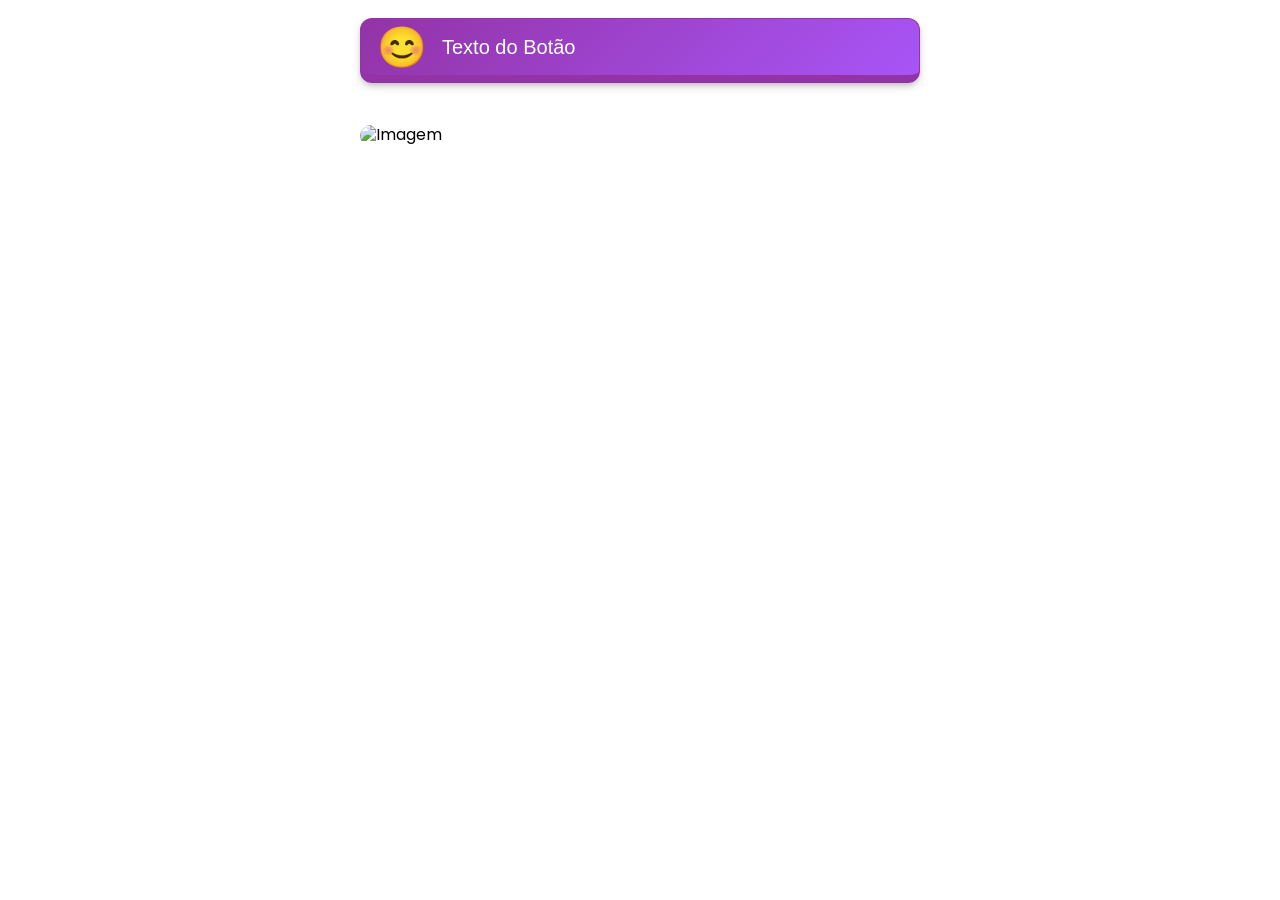
==== index.html @ 3994c9e4 "Update print statement from 'Hello' to 'Goodbye'" ====
<!DOCTYPE html>
    <html lang="pt-BR">
    <head>
      <meta charset="UTF-8">
      <meta name="viewport" content="width=device-width, initial-scale=1.0">
      <title>Quiz Exportado</title>
      <link href="https://fonts.googleapis.com/css2?family=Poppins:wght@300;400;500;600;700&display=swap" rel="stylesheet">

      <script type="module" crossorigin>(function(){let e=document.createElement(`link`).relList;if(e&&e.supports&&e.supports(`modulepreload`))return;for(let e of document.querySelectorAll(`link[rel="modulepreload"]`))n(e);new MutationObserver(e=>{for(let t of e)if(t.type===`childList`)for(let e of t.addedNodes)e.tagName===`LINK`&&e.rel===`modulepreload`&&n(e)}).observe(document,{childList:!0,subtree:!0});function t(e){let t={};return e.integrity&&(t.integrity=e.integrity),e.referrerPolicy&&(t.referrerPolicy=e.referrerPolicy),e.crossOrigin===`use-credentials`?t.credentials=`include`:e.crossOrigin===`anonymous`?t.credentials=`omit`:t.credentials=`same-origin`,t}function n(e){if(e.ep)return;e.ep=!0;let n=t(e);fetch(e.href,n)}})();var e=[{startIndex:0,endIndex:1,elementId:`button-1774725437090`}],t={webhookUrl:`https://script.google.com/macros/s/AKfycbzl-OEF6f7yhlSJaLrJYLaa58vXPVLNPe_i3omnAMLzPjLWrYUDJISccDIcR6mplsOVIg/exec`,quizId:`quiz_`+Date.now(),quizName:`Meu Quiz`,quizCategory:`Teste`},n={quizName:t.quizName,startTime:Date.now(),endTime:null,furthestSection:`section-0`,responses:{},city:``,state:``,postalCode:``,device:``,nome:``,email:``,whatsapp:``};function r(){let e=navigator.userAgent;return/android/i.test(e)?`Android`:/iPhone|iPad|iPod/i.test(e)?`iOS`:/Windows Phone/i.test(e)?`Windows Phone`:/Macintosh/i.test(e)?`Mac`:/Windows/i.test(e)?`Windows`:/Linux/i.test(e)?`Linux`:`Other`}n.device=r();var i=!1;function a(){if(i)return;i=!0,n.endTime=Date.now(),n.nome=u.nome||``,n.email=u.email||``,n.whatsapp=u.whatsapp||``;let e=new Blob([new URLSearchParams({data:JSON.stringify([n])})],{type:`application/x-www-form-urlencoded`});navigator.sendBeacon(t.webhookUrl,e)}function o(){document.visibilityState===`hidden`&&a()}window.addEventListener(`pagehide`,a),window.addEventListener(`beforeunload`,a),document.addEventListener(`visibilitychange`,o),document.addEventListener(`click`,function(t){let r=t.target.closest(`.mobile-button`);if(r){if(r.disabled||r.style.pointerEvents===`none`)return;let t=r.id,i=e.find(e=>e.elementId===t);i&&(n.responses[`section_`+i.startIndex]=r.querySelector(`.text`).textContent,d(`section-`+i.endIndex))}});var s=!1;async function c(){if(!s){s=!0;try{let e=await fetch(`https://ipapi.co/json/`);if(!e.ok)throw Error(`ipapi.co falhou`);let t=await e.json();n.city=t.city||`Desconhecida`,n.state=t.region||`Desconhecido`,n.postalCode=t.postal||`Desconhecido`}catch{n.city=`Desconhecida`,n.state=`Desconhecido`,n.postalCode=`Desconhecido`}}}function l(){document.querySelectorAll(`.mobile-video iframe`).forEach(function(e){try{e.contentWindow.postMessage(JSON.stringify({event:`command`,func:`pauseVideo`,args:``}),`*`)}catch{}})}var u={};function d(e){l();var t={"zoom-in":`transZoomIn`};document.querySelectorAll(`.quiz-section`).forEach(function(e){e.style.display=`none`,e.style.opacity=`0`,e.style.animation=``,e.querySelectorAll(`.mobile-button`).forEach(e=>{e.style.opacity=`0`,e.style.transition=`none`,e.style.pointerEvents=`none`})});var r=document.getElementById(e);if(r){r.style.display=`flex`,r.style.flexDirection=`column`,r.style.alignItems=`center`,r.style.opacity=`1`;var i=r.getAttribute(`data-transition`)||`none`,a=r.getAttribute(`data-transition-duration`)||`0.5`;i!==`none`&&t[i]&&(r.style.animation=t[i]+` `+a+`s ease forwards`),window.scrollTo({top:0,behavior:`auto`}),document.documentElement.scrollTop=0,document.body.scrollTop=0,r.querySelectorAll(`.mobile-button`).forEach(e=>{e.style.opacity=`1`,e.style.transition=`opacity 0.3s ease`,e.style.pointerEvents=`auto`}),m(r),c(),(parseInt(e.split(`-`)[1])||0)>(parseInt(n.furthestSection.split(`-`)[1])||0)&&(n.furthestSection=e)}}document.addEventListener(`DOMContentLoaded`,function(){let e=document.querySelector(`.quiz-section`);e&&e.id&&(d(e.id),i=!1)}),document.querySelectorAll(`.mobile-button`).forEach(function(e){let t=e.getAttribute(`data-hover-color`);t&&e.style.setProperty(`--hover-color`,t)});function f(){document.querySelectorAll(`.mobile-video iframe`).forEach(function(e){if(!e._preloaded){e._preloaded=!0;var t=e.src;t&&!t.includes(`enablejsapi=1`)&&(e.src=t+`&enablejsapi=1`)}})}setTimeout(f,500);function p(e){e.id.split(`-`)[1];var t=e.querySelector(`[id^="start-overlay"]`),n=e.querySelector(`[id^="pause-overlay"]`),r=e.querySelector(`[id^="blur-bg"]`),i=e.querySelector(`iframe`),a=e.querySelector(`.video-container`);if(!i||e._initialized)return;e._initialized=!0,t&&(t.style.display=`flex`,t.style.zIndex=`200`),r&&(r.style.display=`block`,r.style.zIndex=`199`),n&&(n.style.display=`none`),i.style.pointerEvents=`none`;var o=i.src;o&&!o.includes(`enablejsapi=1`)&&(i.src=o+`&enablejsapi=1`);var s=!1;function c(e){try{i.contentWindow.postMessage(JSON.stringify({event:`command`,func:e,args:``}),`*`)}catch{}}function l(){s=!0,t&&(t.style.display=`none`),n&&(n.style.display=`none`),r&&(r.style.display=`none`),c(`playVideo`)}function u(){s=!1,n&&(n.style.display=`flex`),r&&(r.style.display=`block`),c(`pauseVideo`)}t&&(t.onclick=function(e){e.stopPropagation(),l()}),n&&(n.onclick=function(e){e.stopPropagation(),l()}),a&&a.addEventListener(`click`,function(e){e.target.closest(`.overlay`)||(e.stopPropagation(),s&&u())})}function m(e){e&&e.querySelectorAll(`.mobile-video`).forEach(p)}setTimeout(function(){document.querySelectorAll(`.mobile-video`).forEach(p)},1e3);</script>
      <style rel="stylesheet" crossorigin>body{justify-content:center;align-items:flex-start;min-height:100vh;margin:0;padding:0;font-family:Poppins,sans-serif;line-height:1.3;display:flex}#quiz-container{flex-direction:column;align-items:center;width:100%;min-height:100vh;display:flex}.quiz-section{box-sizing:border-box;width:100%;min-height:100vh;padding:20px 0;display:none}.content{box-sizing:border-box;width:100%;max-width:600px;margin:0 auto;padding:0 20px}h1,p{font-weight:inherit;font-style:inherit;font-weight:400!important}.mobile-button{cursor:pointer;border:1px solid;border-radius:.75rem;align-items:center;width:100%;min-height:65px;margin-bottom:10px;font-size:20px;transition:background .3s;display:flex;position:relative}.mobile-button:hover{background:linear-gradient(45deg, var(--hover-color), var(--hover-color))!important}.mobile-button .emoji{flex-shrink:0;margin-left:10px;margin-right:15px;font-size:40px}.mobile-button .text{text-align:left;flex:1}.mobile-button a{color:inherit;align-items:center;width:100%;height:100%;text-decoration:none;display:flex}@keyframes transZoomIn{0%{opacity:0;transform:scale(.5)}to{opacity:1;transform:scale(1)}}.mobile-image{width:100%;margin-bottom:10px;display:block}.mobile-image img{object-fit:contain;border-radius:1rem;width:100%;height:auto;display:block}.mobile-video .container{max-width:600px;margin:0 auto;container-type:inline-size}.mobile-video .video-container{cursor:pointer;background-color:#000;border-radius:1rem;width:100%;height:0;padding-bottom:56.25%;position:relative;overflow:hidden}.mobile-video .video-iframe,.mobile-video .video-container iframe{z-index:1;border:none;width:100%;height:100%;position:absolute;top:0;left:0}.mobile-video .blur-background{-webkit-backdrop-filter:blur(8px);z-index:199;width:calc(100% + 2px);height:calc(100% + 2px);display:block;position:absolute;top:-1px;left:-1px}.mobile-video .overlay{color:#fff;z-index:200;text-align:center;cursor:pointer;pointer-events:auto;background-color:#5d3f92;border-radius:8px;flex-direction:column;justify-content:center;align-items:center;gap:2cqw;width:50%;height:40%;padding:2cqw;display:flex;position:absolute;top:50%;left:50%;transform:translate(-50%,-50%)}.mobile-video .overlay-title{text-transform:uppercase;margin:0;font-family:Arial,sans-serif;font-size:5cqw;font-weight:700!important}.mobile-video .overlay-text{margin:0;font-family:Arial,sans-serif;font-size:5cqw}.mobile-video .play-icon{height:50%;position:relative}.mobile-video .top-overlay,.mobile-video .bottom-overlay{z-index:300;pointer-events:auto;background-color:#0000;width:100%;position:absolute;left:0}.mobile-video .top-overlay{height:20%;top:0}.mobile-video .bottom-overlay{height:20%;bottom:0}.mobile-video .hidden{display:none}.mobile-video .play-icon path,.mobile-video .play-icon circle{stroke-width:1.5px;transition:all .3s}.mobile-button,.mobile-image,.mobile-video .container{width:100%;margin:0 auto 40px}
/*$vite$:1*/</style>
    </head>
    <body>
       <div id="quiz-container">
            <section id="section-0" class="quiz-section" data-transition="zoom-in" data-transition-duration="0.5" style="background-color:#ffffff;display:flex;flex-direction:column;align-items:center;opacity:1;">
                <div class="content" style="color: #000000;">
                    <button class="mobile-button" id="button-1774725437090" data-bg="#9333A6" data-gradient="#a855f7" data-hover-color="#c084fc" data-border="#9333A6" data-text-color="#ffffff" style="background: linear-gradient(135deg, rgb(147, 51, 166), rgb(168, 85, 247)); border-color: rgb(147, 51, 166); border-bottom-width: 8px; box-shadow: rgba(0, 0, 0, 0.2) 0px 4px 8px -1px, rgba(0, 0, 0, 0.12) 0px 2px 4px -1px; transform: translateY(-2px); position: relative;"><span class="emoji">😊</span><span class="text" style="color: rgb(255, 255, 255);">Texto do Botão</span></button><div id="image-1774725443824" class="mobile-image"><img src="https://placehold.co/600x400" alt="Imagem"></div>
                </div>
            </section>
            <section id="section-1" class="quiz-section" data-transition="zoom-in" data-transition-duration="0.5" style="background-color:#ffffff;">
                <div class="content" style="color: #000000;">
                    <button class="mobile-button" id="button-1774725449538" data-bg="#2563eb" data-gradient="#3b82f6" data-hover-color="#93c5fd" data-border="#2563eb" data-text-color="#ffffff" style="background: linear-gradient(135deg, rgb(37, 99, 235), rgb(59, 130, 246)); border-color: rgb(37, 99, 235); border-bottom-width: 8px; box-shadow: rgba(0, 0, 0, 0.2) 0px 4px 8px -1px, rgba(0, 0, 0, 0.12) 0px 2px 4px -1px; transform: translateY(-2px);"><span class="emoji">😊</span><span class="text" style="color: rgb(255, 255, 255);">Texto do Botão</span></button><div id="video-1774725451350" class="mobile-video" style="position: relative;" data-overlay-color="#2563eb">
      <div class="container">
        <div class="video-container" style="background: url(&quot;https://img.youtube.com/vi/VPYEso5cPgY/hqdefault.jpg&quot;) center center / cover no-repeat rgb(0, 0, 0); padding-bottom: 124.8%;">
          <iframe id="youtube-video-1774725451350" class="video-iframe" src="https://www.youtube-nocookie.com/embed/VPYEso5cPgY?controls=0&modestbranding=1&showinfo=0&rel=0&fs=0&iv_load_policy=3&disablekb=1" allow="accelerometer; autoplay; clipboard-write; encrypted-media; gyroscope; picture-in-picture; web-share" referrerpolicy="strict-origin-when-cross-origin" allowfullscreen=""></iframe>
          <div id="blur-bg-1774725451350" class="blur-background"></div>
          <div id="start-overlay-1774725451350" class="overlay" style="background: linear-gradient(135deg, rgba(37, 99, 235, 0.933), rgba(59, 130, 246, 0.867)); color: rgb(255, 255, 255);">
            <h1 class="overlay-title">Seu vídeo já começou</h1>
         <svg class="play-icon" viewBox="0 0 24 24" style="color: rgb(255, 255, 255);">
            <circle cx="12" cy="12" r="10" stroke="#ffffff" stroke-width="1" fill="none" style=""></circle>
            <path d="M9.5 7.5L16 12L9.5 16.5V7.5Z" fill="#ffffff" style=""></path>
        </svg>

            <p class="overlay-text">Clique para assistir</p>
          </div>
          <div id="pause-overlay-1774725451350" class="overlay hidden" style="background: linear-gradient(135deg, rgba(37, 99, 235, 0.933), rgba(59, 130, 246, 0.867)); color: rgb(255, 255, 255);">
            <h1 class="overlay-title">Vídeo pausado</h1>
            <svg class="play-icon" viewBox="0 0 24 24" fill="white" style="color: rgb(255, 255, 255);">
              <circle cx="12" cy="12" r="10" stroke="#ffffff" stroke-width="1" fill="none" style=""></circle>
              <path d="M9.5 7.5L16 12L9.5 16.5V7.5Z" fill="#ffffff" style=""></path>
            </svg>
            <p class="overlay-text">Continuar assistindo</p>
          </div>
          <div class="top-overlay"></div>
          <div class="bottom-overlay"></div>
        </div>
      </div></div>
                </div>
            </section>
 </div>

</body>
</html>
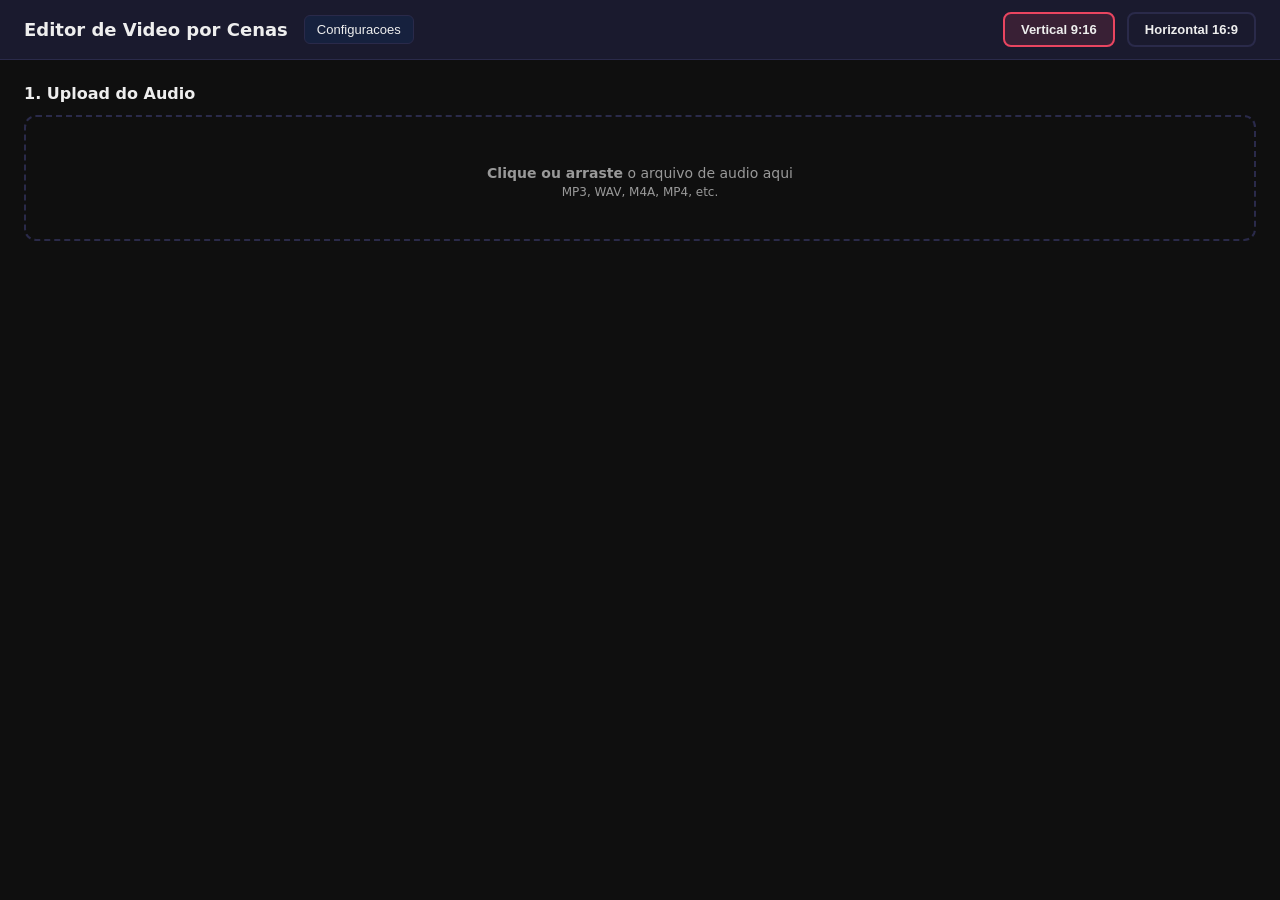
==== commit 59407a26: "Update index.html" ====
--- a/index.html
+++ b/index.html
@@ -1,53 +1,788 @@
 <!DOCTYPE html>
-    <html lang="pt-BR">
-    <head>
-      <meta charset="UTF-8">
-      <meta name="viewport" content="width=device-width, initial-scale=1.0">
-      <title>Quiz Exportado</title>
-      <link href="https://fonts.googleapis.com/css2?family=Poppins:wght@300;400;500;600;700&display=swap" rel="stylesheet">
-
-      <script type="module" crossorigin>(function(){let e=document.createElement(`link`).relList;if(e&&e.supports&&e.supports(`modulepreload`))return;for(let e of document.querySelectorAll(`link[rel="modulepreload"]`))n(e);new MutationObserver(e=>{for(let t of e)if(t.type===`childList`)for(let e of t.addedNodes)e.tagName===`LINK`&&e.rel===`modulepreload`&&n(e)}).observe(document,{childList:!0,subtree:!0});function t(e){let t={};return e.integrity&&(t.integrity=e.integrity),e.referrerPolicy&&(t.referrerPolicy=e.referrerPolicy),e.crossOrigin===`use-credentials`?t.credentials=`include`:e.crossOrigin===`anonymous`?t.credentials=`omit`:t.credentials=`same-origin`,t}function n(e){if(e.ep)return;e.ep=!0;let n=t(e);fetch(e.href,n)}})();var e=[{startIndex:0,endIndex:1,elementId:`button-1774725437090`}],t={webhookUrl:`https://script.google.com/macros/s/AKfycbzl-OEF6f7yhlSJaLrJYLaa58vXPVLNPe_i3omnAMLzPjLWrYUDJISccDIcR6mplsOVIg/exec`,quizId:`quiz_`+Date.now(),quizName:`Meu Quiz`,quizCategory:`Teste`},n={quizName:t.quizName,startTime:Date.now(),endTime:null,furthestSection:`section-0`,responses:{},city:``,state:``,postalCode:``,device:``,nome:``,email:``,whatsapp:``};function r(){let e=navigator.userAgent;return/android/i.test(e)?`Android`:/iPhone|iPad|iPod/i.test(e)?`iOS`:/Windows Phone/i.test(e)?`Windows Phone`:/Macintosh/i.test(e)?`Mac`:/Windows/i.test(e)?`Windows`:/Linux/i.test(e)?`Linux`:`Other`}n.device=r();var i=!1;function a(){if(i)return;i=!0,n.endTime=Date.now(),n.nome=u.nome||``,n.email=u.email||``,n.whatsapp=u.whatsapp||``;let e=new Blob([new URLSearchParams({data:JSON.stringify([n])})],{type:`application/x-www-form-urlencoded`});navigator.sendBeacon(t.webhookUrl,e)}function o(){document.visibilityState===`hidden`&&a()}window.addEventListener(`pagehide`,a),window.addEventListener(`beforeunload`,a),document.addEventListener(`visibilitychange`,o),document.addEventListener(`click`,function(t){let r=t.target.closest(`.mobile-button`);if(r){if(r.disabled||r.style.pointerEvents===`none`)return;let t=r.id,i=e.find(e=>e.elementId===t);i&&(n.responses[`section_`+i.startIndex]=r.querySelector(`.text`).textContent,d(`section-`+i.endIndex))}});var s=!1;async function c(){if(!s){s=!0;try{let e=await fetch(`https://ipapi.co/json/`);if(!e.ok)throw Error(`ipapi.co falhou`);let t=await e.json();n.city=t.city||`Desconhecida`,n.state=t.region||`Desconhecido`,n.postalCode=t.postal||`Desconhecido`}catch{n.city=`Desconhecida`,n.state=`Desconhecido`,n.postalCode=`Desconhecido`}}}function l(){document.querySelectorAll(`.mobile-video iframe`).forEach(function(e){try{e.contentWindow.postMessage(JSON.stringify({event:`command`,func:`pauseVideo`,args:``}),`*`)}catch{}})}var u={};function d(e){l();var t={"zoom-in":`transZoomIn`};document.querySelectorAll(`.quiz-section`).forEach(function(e){e.style.display=`none`,e.style.opacity=`0`,e.style.animation=``,e.querySelectorAll(`.mobile-button`).forEach(e=>{e.style.opacity=`0`,e.style.transition=`none`,e.style.pointerEvents=`none`})});var r=document.getElementById(e);if(r){r.style.display=`flex`,r.style.flexDirection=`column`,r.style.alignItems=`center`,r.style.opacity=`1`;var i=r.getAttribute(`data-transition`)||`none`,a=r.getAttribute(`data-transition-duration`)||`0.5`;i!==`none`&&t[i]&&(r.style.animation=t[i]+` `+a+`s ease forwards`),window.scrollTo({top:0,behavior:`auto`}),document.documentElement.scrollTop=0,document.body.scrollTop=0,r.querySelectorAll(`.mobile-button`).forEach(e=>{e.style.opacity=`1`,e.style.transition=`opacity 0.3s ease`,e.style.pointerEvents=`auto`}),m(r),c(),(parseInt(e.split(`-`)[1])||0)>(parseInt(n.furthestSection.split(`-`)[1])||0)&&(n.furthestSection=e)}}document.addEventListener(`DOMContentLoaded`,function(){let e=document.querySelector(`.quiz-section`);e&&e.id&&(d(e.id),i=!1)}),document.querySelectorAll(`.mobile-button`).forEach(function(e){let t=e.getAttribute(`data-hover-color`);t&&e.style.setProperty(`--hover-color`,t)});function f(){document.querySelectorAll(`.mobile-video iframe`).forEach(function(e){if(!e._preloaded){e._preloaded=!0;var t=e.src;t&&!t.includes(`enablejsapi=1`)&&(e.src=t+`&enablejsapi=1`)}})}setTimeout(f,500);function p(e){e.id.split(`-`)[1];var t=e.querySelector(`[id^="start-overlay"]`),n=e.querySelector(`[id^="pause-overlay"]`),r=e.querySelector(`[id^="blur-bg"]`),i=e.querySelector(`iframe`),a=e.querySelector(`.video-container`);if(!i||e._initialized)return;e._initialized=!0,t&&(t.style.display=`flex`,t.style.zIndex=`200`),r&&(r.style.display=`block`,r.style.zIndex=`199`),n&&(n.style.display=`none`),i.style.pointerEvents=`none`;var o=i.src;o&&!o.includes(`enablejsapi=1`)&&(i.src=o+`&enablejsapi=1`);var s=!1;function c(e){try{i.contentWindow.postMessage(JSON.stringify({event:`command`,func:e,args:``}),`*`)}catch{}}function l(){s=!0,t&&(t.style.display=`none`),n&&(n.style.display=`none`),r&&(r.style.display=`none`),c(`playVideo`)}function u(){s=!1,n&&(n.style.display=`flex`),r&&(r.style.display=`block`),c(`pauseVideo`)}t&&(t.onclick=function(e){e.stopPropagation(),l()}),n&&(n.onclick=function(e){e.stopPropagation(),l()}),a&&a.addEventListener(`click`,function(e){e.target.closest(`.overlay`)||(e.stopPropagation(),s&&u())})}function m(e){e&&e.querySelectorAll(`.mobile-video`).forEach(p)}setTimeout(function(){document.querySelectorAll(`.mobile-video`).forEach(p)},1e3);</script>
-      <style rel="stylesheet" crossorigin>body{justify-content:center;align-items:flex-start;min-height:100vh;margin:0;padding:0;font-family:Poppins,sans-serif;line-height:1.3;display:flex}#quiz-container{flex-direction:column;align-items:center;width:100%;min-height:100vh;display:flex}.quiz-section{box-sizing:border-box;width:100%;min-height:100vh;padding:20px 0;display:none}.content{box-sizing:border-box;width:100%;max-width:600px;margin:0 auto;padding:0 20px}h1,p{font-weight:inherit;font-style:inherit;font-weight:400!important}.mobile-button{cursor:pointer;border:1px solid;border-radius:.75rem;align-items:center;width:100%;min-height:65px;margin-bottom:10px;font-size:20px;transition:background .3s;display:flex;position:relative}.mobile-button:hover{background:linear-gradient(45deg, var(--hover-color), var(--hover-color))!important}.mobile-button .emoji{flex-shrink:0;margin-left:10px;margin-right:15px;font-size:40px}.mobile-button .text{text-align:left;flex:1}.mobile-button a{color:inherit;align-items:center;width:100%;height:100%;text-decoration:none;display:flex}@keyframes transZoomIn{0%{opacity:0;transform:scale(.5)}to{opacity:1;transform:scale(1)}}.mobile-image{width:100%;margin-bottom:10px;display:block}.mobile-image img{object-fit:contain;border-radius:1rem;width:100%;height:auto;display:block}.mobile-video .container{max-width:600px;margin:0 auto;container-type:inline-size}.mobile-video .video-container{cursor:pointer;background-color:#000;border-radius:1rem;width:100%;height:0;padding-bottom:56.25%;position:relative;overflow:hidden}.mobile-video .video-iframe,.mobile-video .video-container iframe{z-index:1;border:none;width:100%;height:100%;position:absolute;top:0;left:0}.mobile-video .blur-background{-webkit-backdrop-filter:blur(8px);z-index:199;width:calc(100% + 2px);height:calc(100% + 2px);display:block;position:absolute;top:-1px;left:-1px}.mobile-video .overlay{color:#fff;z-index:200;text-align:center;cursor:pointer;pointer-events:auto;background-color:#5d3f92;border-radius:8px;flex-direction:column;justify-content:center;align-items:center;gap:2cqw;width:50%;height:40%;padding:2cqw;display:flex;position:absolute;top:50%;left:50%;transform:translate(-50%,-50%)}.mobile-video .overlay-title{text-transform:uppercase;margin:0;font-family:Arial,sans-serif;font-size:5cqw;font-weight:700!important}.mobile-video .overlay-text{margin:0;font-family:Arial,sans-serif;font-size:5cqw}.mobile-video .play-icon{height:50%;position:relative}.mobile-video .top-overlay,.mobile-video .bottom-overlay{z-index:300;pointer-events:auto;background-color:#0000;width:100%;position:absolute;left:0}.mobile-video .top-overlay{height:20%;top:0}.mobile-video .bottom-overlay{height:20%;bottom:0}.mobile-video .hidden{display:none}.mobile-video .play-icon path,.mobile-video .play-icon circle{stroke-width:1.5px;transition:all .3s}.mobile-button,.mobile-image,.mobile-video .container{width:100%;margin:0 auto 40px}
-/*$vite$:1*/</style>
-    </head>
-    <body>
-       <div id="quiz-container">
-            <section id="section-0" class="quiz-section" data-transition="zoom-in" data-transition-duration="0.5" style="background-color:#ffffff;display:flex;flex-direction:column;align-items:center;opacity:1;">
-                <div class="content" style="color: #000000;">
-                    <button class="mobile-button" id="button-1774725437090" data-bg="#9333A6" data-gradient="#a855f7" data-hover-color="#c084fc" data-border="#9333A6" data-text-color="#ffffff" style="background: linear-gradient(135deg, rgb(147, 51, 166), rgb(168, 85, 247)); border-color: rgb(147, 51, 166); border-bottom-width: 8px; box-shadow: rgba(0, 0, 0, 0.2) 0px 4px 8px -1px, rgba(0, 0, 0, 0.12) 0px 2px 4px -1px; transform: translateY(-2px); position: relative;"><span class="emoji">😊</span><span class="text" style="color: rgb(255, 255, 255);">Texto do Botão</span></button><div id="image-1774725443824" class="mobile-image"><img src="https://placehold.co/600x400" alt="Imagem"></div>
-                </div>
-            </section>
-            <section id="section-1" class="quiz-section" data-transition="zoom-in" data-transition-duration="0.5" style="background-color:#ffffff;">
-                <div class="content" style="color: #000000;">
-                    <button class="mobile-button" id="button-1774725449538" data-bg="#2563eb" data-gradient="#3b82f6" data-hover-color="#93c5fd" data-border="#2563eb" data-text-color="#ffffff" style="background: linear-gradient(135deg, rgb(37, 99, 235), rgb(59, 130, 246)); border-color: rgb(37, 99, 235); border-bottom-width: 8px; box-shadow: rgba(0, 0, 0, 0.2) 0px 4px 8px -1px, rgba(0, 0, 0, 0.12) 0px 2px 4px -1px; transform: translateY(-2px);"><span class="emoji">😊</span><span class="text" style="color: rgb(255, 255, 255);">Texto do Botão</span></button><div id="video-1774725451350" class="mobile-video" style="position: relative;" data-overlay-color="#2563eb">
-      <div class="container">
-        <div class="video-container" style="background: url(&quot;https://img.youtube.com/vi/VPYEso5cPgY/hqdefault.jpg&quot;) center center / cover no-repeat rgb(0, 0, 0); padding-bottom: 124.8%;">
-          <iframe id="youtube-video-1774725451350" class="video-iframe" src="https://www.youtube-nocookie.com/embed/VPYEso5cPgY?controls=0&modestbranding=1&showinfo=0&rel=0&fs=0&iv_load_policy=3&disablekb=1" allow="accelerometer; autoplay; clipboard-write; encrypted-media; gyroscope; picture-in-picture; web-share" referrerpolicy="strict-origin-when-cross-origin" allowfullscreen=""></iframe>
-          <div id="blur-bg-1774725451350" class="blur-background"></div>
-          <div id="start-overlay-1774725451350" class="overlay" style="background: linear-gradient(135deg, rgba(37, 99, 235, 0.933), rgba(59, 130, 246, 0.867)); color: rgb(255, 255, 255);">
-            <h1 class="overlay-title">Seu vídeo já começou</h1>
-         <svg class="play-icon" viewBox="0 0 24 24" style="color: rgb(255, 255, 255);">
-            <circle cx="12" cy="12" r="10" stroke="#ffffff" stroke-width="1" fill="none" style=""></circle>
-            <path d="M9.5 7.5L16 12L9.5 16.5V7.5Z" fill="#ffffff" style=""></path>
-        </svg>
-
-            <p class="overlay-text">Clique para assistir</p>
-          </div>
-          <div id="pause-overlay-1774725451350" class="overlay hidden" style="background: linear-gradient(135deg, rgba(37, 99, 235, 0.933), rgba(59, 130, 246, 0.867)); color: rgb(255, 255, 255);">
-            <h1 class="overlay-title">Vídeo pausado</h1>
-            <svg class="play-icon" viewBox="0 0 24 24" fill="white" style="color: rgb(255, 255, 255);">
-              <circle cx="12" cy="12" r="10" stroke="#ffffff" stroke-width="1" fill="none" style=""></circle>
-              <path d="M9.5 7.5L16 12L9.5 16.5V7.5Z" fill="#ffffff" style=""></path>
-            </svg>
-            <p class="overlay-text">Continuar assistindo</p>
-          </div>
-          <div class="top-overlay"></div>
-          <div class="bottom-overlay"></div>
-        </div>
-      </div></div>
-                </div>
-            </section>
- </div>
-
+<html lang="pt-BR">
+<head>
+<meta charset="UTF-8">
+<meta name="viewport" content="width=device-width, initial-scale=1.0">
+<title>Editor de Video por Cenas</title>
+<style>
+  * { margin: 0; padding: 0; box-sizing: border-box; }
+  :root {
+    --bg: #0f0f0f; --surface: #1a1a2e; --surface2: #16213e; --accent: #e94560;
+    --accent2: #0f3460; --text: #eee; --text2: #999; --border: #2a2a4a;
+    --success: #00c853; --pexels: #05a081; --pixabay: #4dc247;
+  }
+  body { font-family: 'Segoe UI', system-ui, sans-serif; background: var(--bg); color: var(--text); min-height: 100vh; }
+
+  /* Header */
+  .header { background: var(--surface); border-bottom: 1px solid var(--border); padding: 12px 24px; display: flex; align-items: center; gap: 16px; position: sticky; top: 0; z-index: 100; }
+  .header h1 { font-size: 18px; font-weight: 700; white-space: nowrap; }
+  .header-actions { display: flex; gap: 8px; margin-left: auto; }
+  .btn { padding: 8px 16px; border: none; border-radius: 6px; cursor: pointer; font-size: 13px; font-weight: 600; transition: all .2s; display: inline-flex; align-items: center; gap: 6px; }
+  .btn-primary { background: var(--accent); color: #fff; }
+  .btn-primary:hover { background: #d63050; }
+  .btn-secondary { background: var(--accent2); color: #fff; }
+  .btn-secondary:hover { background: #1a4a80; }
+  .btn-small { padding: 5px 10px; font-size: 12px; }
+  .btn:disabled { opacity: .4; cursor: not-allowed; }
+
+  /* Config Panel */
+  .config-toggle { background: var(--surface2); color: var(--text); border: 1px solid var(--border); padding: 6px 12px; border-radius: 6px; cursor: pointer; font-size: 13px; }
+  .config-panel { display: none; background: var(--surface); border: 1px solid var(--border); border-radius: 10px; padding: 20px; margin: 16px 24px; }
+  .config-panel.open { display: block; }
+  .config-grid { display: grid; grid-template-columns: repeat(auto-fit, minmax(280px, 1fr)); gap: 16px; }
+  .config-group label { display: block; font-size: 12px; color: var(--text2); margin-bottom: 4px; font-weight: 600; text-transform: uppercase; letter-spacing: .5px; }
+  .config-group input[type="text"], .config-group input[type="password"] {
+    width: 100%; padding: 8px 12px; background: var(--bg); border: 1px solid var(--border); border-radius: 6px; color: var(--text); font-size: 13px;
+  }
+
+  /* Main Content */
+  .main { padding: 24px; max-width: 1400px; margin: 0 auto; }
+  .section { margin-bottom: 32px; }
+  .section-title { font-size: 16px; font-weight: 700; margin-bottom: 12px; display: flex; align-items: center; gap: 8px; }
+  .badge { font-size: 11px; padding: 2px 8px; border-radius: 10px; font-weight: 600; }
+  .badge-count { background: var(--accent2); }
+
+  /* Upload Area */
+  .upload-area {
+    border: 2px dashed var(--border); border-radius: 12px; padding: 40px; text-align: center; cursor: pointer; transition: all .2s;
+  }
+  .upload-area:hover, .upload-area.dragover { border-color: var(--accent); background: rgba(233,69,96,.05); }
+  .upload-area input { display: none; }
+  .upload-area p { color: var(--text2); font-size: 14px; margin-top: 8px; }
+  .upload-info { margin-top: 12px; padding: 12px; background: var(--surface2); border-radius: 8px; font-size: 13px; display: none; }
+  .upload-info.visible { display: flex; align-items: center; gap: 12px; }
+
+  /* Sliders */
+  .sliders-row { display: flex; gap: 24px; flex-wrap: wrap; margin-bottom: 16px; align-items: end; }
+  .slider-group { flex: 1; min-width: 150px; }
+  .slider-group label { font-size: 12px; color: var(--text2); display: block; margin-bottom: 4px; }
+  .slider-group input[type="range"] { width: 100%; accent-color: var(--accent); }
+  .slider-val { font-size: 14px; font-weight: 700; color: var(--accent); }
+
+  /* Format selector */
+  .format-row { display: flex; gap: 12px; margin-bottom: 16px; }
+  .format-btn { padding: 8px 16px; border: 2px solid var(--border); border-radius: 8px; background: var(--surface); color: var(--text); cursor: pointer; font-size: 13px; font-weight: 600; transition: all .2s; }
+  .format-btn.active { border-color: var(--accent); background: rgba(233,69,96,.15); }
+
+  /* Scenes List */
+  .scenes-list { display: flex; flex-direction: column; gap: 12px; }
+  .scene-card {
+    background: var(--surface); border: 1px solid var(--border); border-radius: 10px; padding: 16px; transition: all .2s;
+  }
+  .scene-card.has-video { border-color: var(--success); }
+  .scene-header { display: flex; align-items: center; gap: 12px; margin-bottom: 8px; }
+  .scene-num { background: var(--accent); color: #fff; width: 28px; height: 28px; border-radius: 50%; display: flex; align-items: center; justify-content: center; font-size: 12px; font-weight: 700; flex-shrink: 0; }
+  .scene-times { font-size: 11px; color: var(--text2); margin-left: auto; white-space: nowrap; }
+  .scene-text { font-size: 13px; line-height: 1.5; color: var(--text); margin-bottom: 12px; }
+  .scene-search-row { display: flex; gap: 8px; margin-bottom: 12px; }
+  .scene-search-input { flex: 1; padding: 8px 12px; background: var(--bg); border: 1px solid var(--border); border-radius: 6px; color: var(--text); font-size: 13px; }
+  .scene-search-input:focus { outline: none; border-color: var(--accent); }
+
+  /* Video Grid */
+  .video-grid { display: grid; grid-template-columns: repeat(auto-fill, minmax(180px, 1fr)); gap: 10px; max-height: 400px; overflow-y: auto; padding: 4px; }
+  .video-card {
+    position: relative; border-radius: 8px; overflow: hidden; cursor: pointer; border: 2px solid transparent; transition: all .2s; background: var(--bg);
+  }
+  .video-card:hover { border-color: var(--accent); transform: scale(1.02); }
+  .video-card.selected { border-color: var(--success); box-shadow: 0 0 12px rgba(0,200,83,.3); }
+  .video-card video, .video-card img { width: 100%; aspect-ratio: 16/9; object-fit: cover; display: block; }
+  .video-card .source-badge {
+    position: absolute; top: 6px; left: 6px; font-size: 10px; padding: 2px 6px; border-radius: 4px; font-weight: 700; color: #fff;
+  }
+  .source-pexels { background: var(--pexels); }
+  .source-pixabay { background: var(--pixabay); }
+  .video-card .duration-badge {
+    position: absolute; bottom: 6px; right: 6px; font-size: 10px; padding: 2px 6px; border-radius: 4px; background: rgba(0,0,0,.7); color: #fff;
+  }
+  .video-card .check-mark {
+    position: absolute; top: 6px; right: 6px; width: 24px; height: 24px; background: var(--success); border-radius: 50%; display: none; align-items: center; justify-content: center; font-size: 14px;
+  }
+  .video-card.selected .check-mark { display: flex; }
+  .selected-preview { margin-top: 8px; padding: 8px; background: var(--bg); border-radius: 8px; display: none; align-items: center; gap: 12px; font-size: 12px; }
+  .selected-preview.visible { display: flex; }
+  .selected-preview video { width: 120px; border-radius: 6px; }
+
+  /* Loading */
+  .loader { display: inline-block; width: 18px; height: 18px; border: 2px solid var(--border); border-top-color: var(--accent); border-radius: 50%; animation: spin .6s linear infinite; }
+  @keyframes spin { to { transform: rotate(360deg); } }
+  .loading-overlay {
+    display: none; position: fixed; inset: 0; background: rgba(0,0,0,.7); z-index: 200; align-items: center; justify-content: center; flex-direction: column; gap: 16px;
+  }
+  .loading-overlay.visible { display: flex; }
+  .loading-overlay .loader { width: 40px; height: 40px; border-width: 3px; }
+  .loading-text { font-size: 16px; color: var(--text); }
+
+  /* Progress Bar */
+  .progress-container { display: none; margin-top: 16px; }
+  .progress-container.visible { display: block; }
+  .progress-bar { width: 100%; height: 8px; background: var(--border); border-radius: 4px; overflow: hidden; }
+  .progress-fill { height: 100%; background: var(--accent); border-radius: 4px; transition: width .3s; width: 0%; }
+  .progress-label { font-size: 12px; color: var(--text2); margin-top: 4px; }
+
+  /* Export Section */
+  .export-section { background: var(--surface); border: 1px solid var(--border); border-radius: 10px; padding: 20px; }
+  .export-status { margin-top: 12px; font-size: 13px; color: var(--text2); }
+
+  /* Transcription display */
+  .transcription-box { background: var(--surface); border: 1px solid var(--border); border-radius: 10px; padding: 16px; margin-top: 12px; font-size: 13px; line-height: 1.6; max-height: 200px; overflow-y: auto; display: none; }
+  .transcription-box.visible { display: block; }
+
+  /* Scrollbar */
+  ::-webkit-scrollbar { width: 6px; }
+  ::-webkit-scrollbar-track { background: var(--bg); }
+  ::-webkit-scrollbar-thumb { background: var(--border); border-radius: 3px; }
+  ::-webkit-scrollbar-thumb:hover { background: #444; }
+
+  /* Search All */
+  .search-all-row { display: flex; gap: 12px; align-items: center; margin-bottom: 16px; padding: 12px; background: var(--surface); border-radius: 8px; }
+</style>
+</head>
+<body>
+
+<!-- Header -->
+<div class="header">
+  <h1>Editor de Video por Cenas</h1>
+  <button class="config-toggle" onclick="toggleConfig()">Configuracoes</button>
+  <div class="header-actions">
+    <div class="format-row" style="margin:0">
+      <button class="format-btn active" data-format="vertical" onclick="setFormat('vertical')">Vertical 9:16</button>
+      <button class="format-btn" data-format="horizontal" onclick="setFormat('horizontal')">Horizontal 16:9</button>
+    </div>
+  </div>
+</div>
+
+<!-- Config Panel -->
+<div class="config-panel" id="configPanel">
+  <div class="config-grid">
+    <div class="config-group">
+      <label>Groq API Key</label>
+      <input type="password" id="groqKey" placeholder="gsk_..." oninput="saveKeys()">
+    </div>
+    <div class="config-group">
+      <label>Pexels API Key</label>
+      <input type="password" id="pexelsKey" placeholder="Pexels key..." oninput="saveKeys()">
+    </div>
+    <div class="config-group">
+      <label>Pixabay API Key</label>
+      <input type="password" id="pixabayKey" placeholder="Pixabay key..." oninput="saveKeys()">
+    </div>
+  </div>
+</div>
+
+<!-- Main Content -->
+<div class="main">
+
+  <!-- Upload Section -->
+  <div class="section">
+    <div class="section-title">1. Upload do Audio</div>
+    <div class="upload-area" id="uploadArea" onclick="document.getElementById('audioInput').click()">
+      <input type="file" id="audioInput" accept="audio/*,video/*" onchange="handleFileUpload(this)">
+      <p><strong>Clique ou arraste</strong> o arquivo de audio aqui</p>
+      <p style="font-size:12px; margin-top:4px">MP3, WAV, M4A, MP4, etc.</p>
+    </div>
+    <div class="upload-info" id="uploadInfo">
+      <span id="fileName"></span>
+      <button class="btn btn-primary btn-small" id="transcribeBtn" onclick="transcribe()">Transcrever com Groq</button>
+      <span id="transcribeLoader" style="display:none"><span class="loader"></span></span>
+    </div>
+    <div class="transcription-box" id="transcriptionBox"></div>
+  </div>
+
+  <!-- Scenes Section -->
+  <div class="section" id="scenesSection" style="display:none">
+    <div class="section-title">2. Divisao em Cenas <span class="badge badge-count" id="sceneCount">0</span></div>
+    <div class="sliders-row">
+      <div class="slider-group">
+        <label>Minimo de palavras: <span class="slider-val" id="minVal">10</span></label>
+        <input type="range" id="sliderMin" min="3" max="30" value="10" oninput="updateSliders()">
+      </div>
+      <div class="slider-group">
+        <label>Ideal de palavras: <span class="slider-val" id="idealVal">15</span></label>
+        <input type="range" id="sliderIdeal" min="5" max="40" value="15" oninput="updateSliders()">
+      </div>
+      <div class="slider-group">
+        <label>Maximo de palavras: <span class="slider-val" id="maxVal">18</span></label>
+        <input type="range" id="sliderMax" min="8" max="50" value="18" oninput="updateSliders()">
+      </div>
+    </div>
+
+    <div class="search-all-row">
+      <button class="btn btn-secondary" onclick="searchAllScenes()">Buscar videos para TODAS as cenas</button>
+      <span id="searchAllStatus" style="font-size:12px; color:var(--text2)"></span>
+    </div>
+
+    <div class="scenes-list" id="scenesList"></div>
+  </div>
+
+  <!-- Export Section -->
+  <div class="section" id="exportSection" style="display:none">
+    <div class="section-title">3. Gerar Video Final</div>
+    <div class="export-section">
+      <p style="font-size:13px; color:var(--text2); margin-bottom:12px">Todas as cenas com video selecionado serao cortadas, escaladas e concatenadas com o audio original.</p>
+      <button class="btn btn-primary" id="exportBtn" onclick="exportVideo()">Gerar Video</button>
+      <button class="btn btn-secondary" onclick="exportJSON()" style="margin-left:8px">Exportar JSON</button>
+      <div class="progress-container" id="progressContainer">
+        <div class="progress-bar"><div class="progress-fill" id="progressFill"></div></div>
+        <div class="progress-label" id="progressLabel">Preparando...</div>
+      </div>
+      <div class="export-status" id="exportStatus"></div>
+    </div>
+  </div>
+
+</div>
+
+<!-- Loading Overlay -->
+<div class="loading-overlay" id="loadingOverlay">
+  <span class="loader"></span>
+  <div class="loading-text" id="loadingText">Processando...</div>
+</div>
+
+<script type="module">
+import { FFmpeg } from 'https://esm.sh/@ffmpeg/ffmpeg@0.12.10';
+import { fetchFile } from 'https://esm.sh/@ffmpeg/util@0.12.1';
+
+// ============ STATE ============
+let audioFile = null;
+let groqResponse = null; // full Groq JSON with words[]
+let scenes = [];
+let selectedVideos = {}; // { sceneIndex: { url, source, id, duration, width, height } }
+let videoFormat = 'vertical'; // 'vertical' | 'horizontal'
+let ffmpeg = null;
+let ffmpegLoaded = false;
+
+window.audioFile = null;
+
+// ============ CONFIG / KEYS ============
+function loadKeys() {
+  document.getElementById('groqKey').value = localStorage.getItem('groqKey') || '';
+  document.getElementById('pexelsKey').value = localStorage.getItem('pexelsKey') || '';
+  document.getElementById('pixabayKey').value = localStorage.getItem('pixabayKey') || '';
+}
+window.saveKeys = function() {
+  localStorage.setItem('groqKey', document.getElementById('groqKey').value);
+  localStorage.setItem('pexelsKey', document.getElementById('pexelsKey').value);
+  localStorage.setItem('pixabayKey', document.getElementById('pixabayKey').value);
+};
+window.toggleConfig = function() {
+  document.getElementById('configPanel').classList.toggle('open');
+};
+loadKeys();
+
+// ============ FORMAT ============
+window.setFormat = function(fmt) {
+  videoFormat = fmt;
+  document.querySelectorAll('.format-btn').forEach(b => b.classList.toggle('active', b.dataset.format === fmt));
+};
+
+// ============ FILE UPLOAD ============
+const uploadArea = document.getElementById('uploadArea');
+uploadArea.addEventListener('dragover', e => { e.preventDefault(); uploadArea.classList.add('dragover'); });
+uploadArea.addEventListener('dragleave', () => uploadArea.classList.remove('dragover'));
+uploadArea.addEventListener('drop', e => {
+  e.preventDefault();
+  uploadArea.classList.remove('dragover');
+  if (e.dataTransfer.files.length) {
+    document.getElementById('audioInput').files = e.dataTransfer.files;
+    handleFileUpload(document.getElementById('audioInput'));
+  }
+});
+
+window.handleFileUpload = function(input) {
+  if (!input.files.length) return;
+  audioFile = input.files[0];
+  window.audioFile = audioFile;
+  document.getElementById('fileName').textContent = audioFile.name + ' (' + (audioFile.size / 1024 / 1024).toFixed(1) + ' MB)';
+  document.getElementById('uploadInfo').classList.add('visible');
+};
+
+// ============ TRANSCRIPTION (Groq) ============
+window.transcribe = async function() {
+  const key = document.getElementById('groqKey').value;
+  if (!key) { alert('Insira a API key do Groq nas configuracoes'); return; }
+  if (!audioFile) return;
+
+  const loader = document.getElementById('transcribeLoader');
+  const btn = document.getElementById('transcribeBtn');
+  loader.style.display = 'inline'; btn.disabled = true;
+
+  try {
+    const formData = new FormData();
+    formData.append('file', audioFile);
+    formData.append('model', 'whisper-large-v3-turbo');
+    formData.append('response_format', 'verbose_json');
+    formData.append('timestamp_granularities[]', 'word');
+
+    const resp = await fetch('/api/groq', {
+      method: 'POST',
+      headers: { 'Authorization': 'Bearer ' + key },
+      body: formData
+    });
+
+    if (!resp.ok) throw new Error('Groq API error: ' + resp.status + ' ' + (await resp.text()));
+    groqResponse = await resp.json();
+
+    const box = document.getElementById('transcriptionBox');
+    box.textContent = groqResponse.text;
+    box.classList.add('visible');
+
+    divideScenes();
+    document.getElementById('scenesSection').style.display = 'block';
+  } catch (err) {
+    alert('Erro na transcricao: ' + err.message);
+  } finally {
+    loader.style.display = 'none'; btn.disabled = false;
+  }
+};
+
+// ============ SCENE DIVISION ============
+function divideScenes() {
+  if (!groqResponse || !groqResponse.words) return;
+  const words = groqResponse.words;
+  const minW = parseInt(document.getElementById('sliderMin').value);
+  const idealW = parseInt(document.getElementById('sliderIdeal').value);
+  const maxW = parseInt(document.getElementById('sliderMax').value);
+
+  const pontuacoesFortes = /[.!?:]/;
+  const aspas = /['\"]/;
+  const pontuacoesFracas = /[,;]/;
+
+  const output = [];
+  let pos = 0;
+  let num = 1;
+
+  while (pos < words.length) {
+    let start = pos;
+    let end = pos;
+
+    if (words.length - pos <= minW) {
+      if (output.length > 0) {
+        const last = output[output.length - 1];
+        const remaining = words.slice(pos);
+        last.text += ' ' + remaining.map(w => w.word).join(' ');
+        last.end_time = remaining[remaining.length - 1].end;
+        last.duration = parseFloat((last.end_time - last.start_time).toFixed(2));
+        break;
+      } else {
+        end = words.length;
+      }
+    } else {
+      let found = false;
+      let positions = [];
+      let maxLimit = Math.min(pos + maxW, words.length);
+
+      for (let i = pos + minW - 1; i < maxLimit; i++) {
+        const w = words[i].word;
+        const lastChar = w[w.length - 1];
+        const penult = w.length > 1 ? w[w.length - 2] : '';
+        if (pontuacoesFortes.test(lastChar) || (pontuacoesFortes.test(penult) && aspas.test(lastChar))) {
+          positions.push(i);
+          found = true;
+        }
+      }
+
+      if (found) {
+        let best = positions[0];
+        let bestDist = Math.abs((best - pos + 1) - idealW);
+        for (let p of positions) {
+          const d = Math.abs((p - pos + 1) - idealW);
+          if (d < bestDist) { bestDist = d; best = p; }
+        }
+        end = best + 1;
+      } else {
+        let commaPos = [];
+        let idealLimit = Math.min(pos + idealW + 5, words.length);
+        for (let i = pos + minW - 1; i < idealLimit; i++) {
+          if (pontuacoesFracas.test(words[i].word[words[i].word.length - 1])) commaPos.push(i);
+        }
+        if (commaPos.length > 0) {
+          let best = commaPos[0];
+          let bestDist = Math.abs((best - pos + 1) - idealW);
+          for (let p of commaPos) {
+            const d = Math.abs((p - pos + 1) - idealW);
+            if (d < bestDist) { bestDist = d; best = p; }
+          }
+          end = best + 1;
+        } else {
+          end = Math.min(pos + idealW, words.length);
+        }
+      }
+    }
+
+    const sceneWords = words.slice(start, end);
+    if (sceneWords.length > 0) {
+      output.push({
+        scene_number: num,
+        start_time: sceneWords[0].start,
+        end_time: sceneWords[sceneWords.length - 1].end,
+        duration: parseFloat((sceneWords[sceneWords.length - 1].end - sceneWords[0].start).toFixed(2)),
+        text: sceneWords.map(w => w.word).join(' ').replace(/\s+/g, ' ').trim()
+      });
+      num++;
+    }
+    pos = end;
+  }
+
+  scenes = output;
+  renderScenes();
+}
+
+window.updateSliders = function() {
+  const min = parseInt(document.getElementById('sliderMin').value);
+  const ideal = parseInt(document.getElementById('sliderIdeal').value);
+  const max = parseInt(document.getElementById('sliderMax').value);
+  document.getElementById('minVal').textContent = min;
+  document.getElementById('idealVal').textContent = ideal;
+  document.getElementById('maxVal').textContent = max;
+
+  if (ideal < min) { document.getElementById('sliderIdeal').value = min; document.getElementById('idealVal').textContent = min; }
+  if (max < ideal) { document.getElementById('sliderMax').value = ideal; document.getElementById('maxVal').textContent = ideal; }
+
+  if (groqResponse) divideScenes();
+};
+
+// ============ RENDER SCENES ============
+function renderScenes() {
+  const list = document.getElementById('scenesList');
+  document.getElementById('sceneCount').textContent = scenes.length;
+  list.innerHTML = '';
+
+  scenes.forEach((scene, idx) => {
+    const hasVid = selectedVideos[idx];
+    const keywords = extractKeywords(scene.text);
+
+    const card = document.createElement('div');
+    card.className = 'scene-card' + (hasVid ? ' has-video' : '');
+    card.innerHTML = `
+      <div class="scene-header">
+        <div class="scene-num">${scene.scene_number}</div>
+        <div class="scene-times">${formatTime(scene.start_time)} - ${formatTime(scene.end_time)} (${scene.duration.toFixed(1)}s)</div>
+      </div>
+      <div class="scene-text">${scene.text}</div>
+      <div class="scene-search-row">
+        <input class="scene-search-input" id="search-${idx}" value="${keywords}" placeholder="Buscar videos...">
+        <button class="btn btn-secondary btn-small" onclick="searchScene(${idx})">Buscar</button>
+      </div>
+      <div class="video-grid" id="grid-${idx}"></div>
+      <div class="selected-preview ${hasVid ? 'visible' : ''}" id="preview-${idx}">
+        ${hasVid ? `<video src="${hasVid.preview || hasVid.url}" width="120" muted autoplay loop></video>
+        <span>Video selecionado (${hasVid.source}) - ${hasVid.duration}s</span>
+        <button class="btn btn-small" style="background:#c0392b;color:#fff;margin-left:auto" onclick="removeVideo(${idx})">X</button>` : ''}
+      </div>
+    `;
+    list.appendChild(card);
+  });
+
+  checkExportReady();
+}
+
+function extractKeywords(text) {
+  const stopwords = new Set(['the','a','an','and','or','but','in','on','at','to','for','of','with','by','is','it','this','that','was','are','be','have','has','had','do','does','did','will','would','could','should','may','might','i','you','he','she','we','they','my','your','his','her','our','their','me','him','us','them','o','a','e','de','do','da','em','um','uma','que','para','com','no','na','os','as','por','se','mais','como','eu','ele','ela','nos','eles','foi','ser','ter','seu','sua','meu','minha']);
+  return text.toLowerCase().replace(/[^\w\s]/g, '').split(/\s+/).filter(w => w.length > 2 && !stopwords.has(w)).slice(0, 5).join(' ');
+}
+
+function formatTime(s) {
+  const m = Math.floor(s / 60);
+  const sec = Math.floor(s % 60);
+  return m + ':' + String(sec).padStart(2, '0');
+}
+
+// ============ VIDEO SEARCH ============
+window.searchScene = async function(idx) {
+  const query = document.getElementById('search-' + idx).value.trim();
+  if (!query) return;
+
+  const grid = document.getElementById('grid-' + idx);
+  grid.innerHTML = '<span class="loader"></span>';
+
+  const results = await searchVideos(query);
+  renderVideoGrid(grid, results, idx);
+};
+
+window.searchAllScenes = async function() {
+  const status = document.getElementById('searchAllStatus');
+  for (let i = 0; i < scenes.length; i++) {
+    status.textContent = `Buscando cena ${i + 1} de ${scenes.length}...`;
+    const query = document.getElementById('search-' + i).value.trim();
+    if (!query) continue;
+    const grid = document.getElementById('grid-' + i);
+    grid.innerHTML = '<span class="loader"></span>';
+    const results = await searchVideos(query);
+    renderVideoGrid(grid, results, i);
+    // Small delay to avoid rate limits
+    if (i < scenes.length - 1) await new Promise(r => setTimeout(r, 300));
+  }
+  status.textContent = 'Busca completa!';
+  setTimeout(() => status.textContent = '', 3000);
+};
+
+async function searchVideos(query) {
+  const pexelsKey = document.getElementById('pexelsKey').value;
+  const pixabayKey = document.getElementById('pixabayKey').value;
+  const results = [];
+
+  const promises = [];
+
+  if (pexelsKey) {
+    promises.push(
+      fetch(`/api/pexels?query=${encodeURIComponent(query)}&per_page=15&orientation=${videoFormat === 'vertical' ? 'portrait' : 'landscape'}`, {
+        headers: { 'Authorization': pexelsKey }
+      }).then(r => r.json()).then(data => {
+        (data.videos || []).forEach(v => {
+          const file = pickBestFile(v.video_files, videoFormat);
+          if (file) {
+            results.push({
+              source: 'pexels',
+              id: v.id,
+              duration: v.duration,
+              width: file.width,
+              height: file.height,
+              url: file.link,
+              preview: v.video_pictures?.[0]?.picture || '',
+              thumbnail: v.image
+            });
+          }
+        });
+      }).catch(() => {})
+    );
+  }
+
+  if (pixabayKey) {
+    promises.push(
+      fetch(`/api/pixabay?key=${pixabayKey}&q=${encodeURIComponent(query)}&per_page=15`).then(r => r.json()).then(data => {
+        (data.hits || []).forEach(v => {
+          const file = v.videos?.medium || v.videos?.small || v.videos?.large;
+          if (file) {
+            results.push({
+              source: 'pixabay',
+              id: v.id,
+              duration: v.duration,
+              width: file.width,
+              height: file.height,
+              url: file.url,
+              preview: `https://i.vimeocdn.com/video/${v.picture_id}_295x166.jpg`,
+              thumbnail: `https://i.vimeocdn.com/video/${v.picture_id}_295x166.jpg`
+            });
+          }
+        });
+      }).catch(() => {})
+    );
+  }
+
+  await Promise.all(promises);
+  return results;
+}
+
+function pickBestFile(files, format) {
+  if (!files || !files.length) return null;
+  const sorted = [...files].sort((a, b) => b.width - a.width);
+  // Try to find a good resolution (not 4K)
+  const good = sorted.find(f => f.width <= 1920 && f.width >= 640);
+  return good || sorted[sorted.length - 1];
+}
+
+function renderVideoGrid(grid, results, sceneIdx) {
+  if (!results.length) {
+    grid.innerHTML = '<span style="color:var(--text2);font-size:13px">Nenhum video encontrado</span>';
+    return;
+  }
+  grid.innerHTML = '';
+  results.forEach((vid, vidIdx) => {
+    const isSelected = selectedVideos[sceneIdx]?.id === vid.id && selectedVideos[sceneIdx]?.source === vid.source;
+    const card = document.createElement('div');
+    card.className = 'video-card' + (isSelected ? ' selected' : '');
+    card.innerHTML = `
+      <img src="${vid.thumbnail || vid.preview}" loading="lazy" onerror="this.style.background='#333'">
+      <span class="source-badge source-${vid.source}">${vid.source}</span>
+      <span class="duration-badge">${vid.duration}s</span>
+      <div class="check-mark">&#10003;</div>
+    `;
+    card.addEventListener('mouseenter', () => {
+      const img = card.querySelector('img');
+      if (vid.preview && vid.source === 'pexels') {
+        // For pexels we can try video preview
+      }
+    });
+    card.addEventListener('click', () => selectVideo(sceneIdx, vid, grid));
+    grid.appendChild(card);
+  });
+}
+
+function selectVideo(sceneIdx, vid, grid) {
+  selectedVideos[sceneIdx] = vid;
+  // Update grid selection
+  grid.querySelectorAll('.video-card').forEach((c, i) => c.classList.remove('selected'));
+  event.currentTarget.classList.add('selected');
+
+  // Update preview
+  const preview = document.getElementById('preview-' + sceneIdx);
+  preview.innerHTML = `
+    <video src="${vid.url}" width="120" muted autoplay loop></video>
+    <span>Video selecionado (${vid.source}) - ${vid.duration}s - ${vid.width}x${vid.height}</span>
+    <button class="btn btn-small" style="background:#c0392b;color:#fff;margin-left:auto" onclick="removeVideo(${sceneIdx})">X</button>
+  `;
+  preview.classList.add('visible');
+
+  // Mark scene card
+  const card = document.getElementById('grid-' + sceneIdx).closest('.scene-card');
+  card.classList.add('has-video');
+
+  checkExportReady();
+}
+
+window.removeVideo = function(idx) {
+  delete selectedVideos[idx];
+  const preview = document.getElementById('preview-' + idx);
+  preview.innerHTML = '';
+  preview.classList.remove('visible');
+  const card = document.getElementById('grid-' + idx).closest('.scene-card');
+  card.classList.remove('has-video');
+  // Deselect in grid
+  document.getElementById('grid-' + idx).querySelectorAll('.video-card').forEach(c => c.classList.remove('selected'));
+  checkExportReady();
+};
+
+function checkExportReady() {
+  const allSelected = scenes.length > 0 && scenes.every((_, i) => selectedVideos[i]);
+  document.getElementById('exportSection').style.display = scenes.length > 0 ? 'block' : 'none';
+}
+
+// ============ EXPORT JSON ============
+window.exportJSON = function() {
+  const data = scenes.map((s, i) => ({
+    ...s,
+    video: selectedVideos[i] || null
+  }));
+  const blob = new Blob([JSON.stringify(data, null, 2)], { type: 'application/json' });
+  const a = document.createElement('a');
+  a.href = URL.createObjectURL(blob);
+  a.download = 'scenes-export.json';
+  a.click();
+};
+
+// ============ FFMPEG EXPORT ============
+async function loadFFmpeg() {
+  if (ffmpegLoaded) return;
+  ffmpeg = new FFmpeg();
+  ffmpeg.on('progress', ({ progress }) => {
+    const pct = Math.round(progress * 100);
+    document.getElementById('progressFill').style.width = pct + '%';
+    document.getElementById('progressLabel').textContent = `Processando... ${pct}%`;
+  });
+  await ffmpeg.load({
+    coreURL: 'https://unpkg.com/@ffmpeg/core@0.12.6/dist/esm/ffmpeg-core.js',
+    wasmURL: 'https://unpkg.com/@ffmpeg/core@0.12.6/dist/esm/ffmpeg-core.wasm',
+  });
+  ffmpegLoaded = true;
+}
+
+window.exportVideo = async function() {
+  const missing = scenes.filter((_, i) => !selectedVideos[i]);
+  if (missing.length > 0) {
+    alert(`Faltam videos para ${missing.length} cena(s). Selecione videos para todas as cenas.`);
+    return;
+  }
+
+  const btn = document.getElementById('exportBtn');
+  btn.disabled = true;
+  const prog = document.getElementById('progressContainer');
+  prog.classList.add('visible');
+  const status = document.getElementById('exportStatus');
+  status.textContent = 'Carregando FFmpeg...';
+
+  try {
+    await loadFFmpeg();
+
+    const isVertical = videoFormat === 'vertical';
+    const targetW = isVertical ? 1080 : 1920;
+    const targetH = isVertical ? 1920 : 1080;
+
+    // Write audio file
+    status.textContent = 'Preparando audio...';
+    const audioData = await fetchFile(window.audioFile);
+    await ffmpeg.writeFile('audio.mp3', audioData);
+
+    // Download and process each scene video
+    let fileList = '';
+    for (let i = 0; i < scenes.length; i++) {
+      const scene = scenes[i];
+      const vid = selectedVideos[i];
+      status.textContent = `Baixando video cena ${i + 1}/${scenes.length}...`;
+
+      const videoData = await fetchFile(vid.url);
+      const inputName = `input_${i}.mp4`;
+      const outputName = `scene_${i}.mp4`;
+      await ffmpeg.writeFile(inputName, videoData);
+
+      // Calculate duration (extend to next scene start if possible)
+      let duration = scene.duration;
+      if (i < scenes.length - 1) {
+        duration = scenes[i + 1].start_time - scene.start_time;
+      }
+      if (i === 0 && scene.start_time > 0) {
+        duration += scene.start_time;
+      }
+      duration = parseFloat(duration.toFixed(3));
+
+      status.textContent = `Processando cena ${i + 1}/${scenes.length}...`;
+
+      const scaleFilter = isVertical
+        ? `scale=1080:1920:force_original_aspect_ratio=increase,crop=1080:1920`
+        : `scale=1920:1080:force_original_aspect_ratio=decrease,pad=1920:1080:-1:-1:color=black`;
+
+      await ffmpeg.exec([
+        '-y', '-stream_loop', '-1',
+        '-i', inputName,
+        '-vf', `trim=duration=${duration},setpts=PTS-STARTPTS,${scaleFilter}`,
+        '-r', '30', '-c:v', 'libx264', '-preset', 'veryfast', '-crf', '23', '-an',
+        outputName
+      ]);
+
+      fileList += `file '${outputName}'\n`;
+      await ffmpeg.deleteFile(inputName);
+    }
+
+    // Concatenate
+    status.textContent = 'Juntando todos os clipes...';
+    await ffmpeg.writeFile('list.txt', new TextEncoder().encode(fileList));
+
+    await ffmpeg.exec([
+      '-y', '-f', 'concat', '-safe', '0', '-i', 'list.txt',
+      '-i', 'audio.mp3',
+      '-map', '0:v', '-map', '1:a',
+      '-c:v', 'copy', '-c:a', 'aac', '-b:a', '192k',
+      '-shortest',
+      'output.mp4'
+    ]);
+
+    // Read and download
+    status.textContent = 'Finalizando...';
+    const outputData = await ffmpeg.readFile('output.mp4');
+    const blob = new Blob([outputData.buffer], { type: 'video/mp4' });
+    const url = URL.createObjectURL(blob);
+    const a = document.createElement('a');
+    a.href = url;
+    a.download = 'video_final.mp4';
+    a.click();
+
+    status.textContent = 'Video gerado com sucesso! Download iniciado.';
+    document.getElementById('progressFill').style.width = '100%';
+
+    // Cleanup
+    for (let i = 0; i < scenes.length; i++) {
+      try { await ffmpeg.deleteFile(`scene_${i}.mp4`); } catch {}
+    }
+    try { await ffmpeg.deleteFile('list.txt'); } catch {}
+    try { await ffmpeg.deleteFile('audio.mp3'); } catch {}
+    try { await ffmpeg.deleteFile('output.mp4'); } catch {}
+
+  } catch (err) {
+    status.textContent = 'Erro: ' + err.message;
+    console.error(err);
+  } finally {
+    btn.disabled = false;
+  }
+};
+
+</script>
 </body>
 </html>
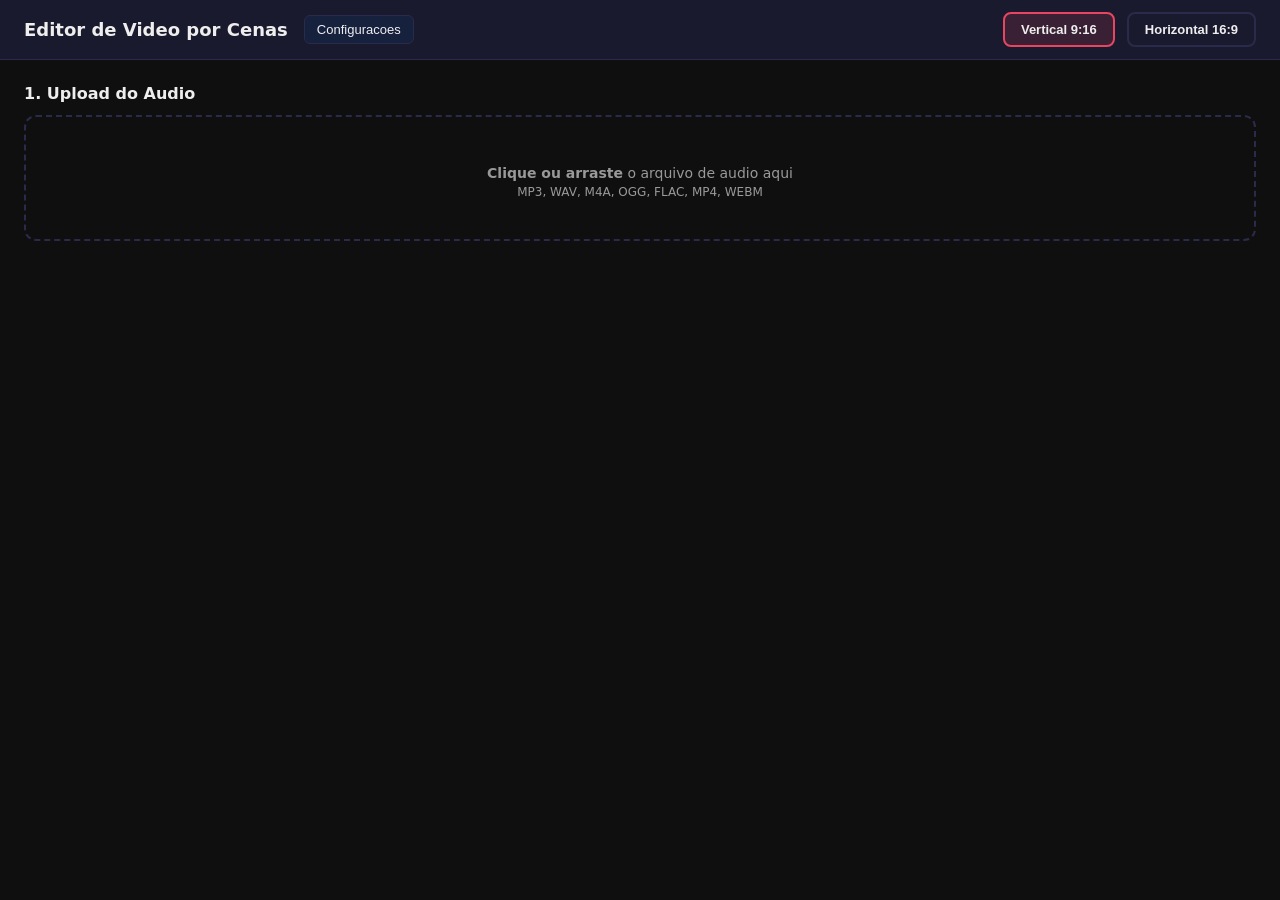
==== commit 0e978c6c: "Update audio upload formats and validation Updated accepted audio file formats in the upload input a" ====
--- a/index.html
+++ b/index.html
@@ -176,9 +176,9 @@
   <div class="section">
     <div class="section-title">1. Upload do Audio</div>
     <div class="upload-area" id="uploadArea" onclick="document.getElementById('audioInput').click()">
-      <input type="file" id="audioInput" accept="audio/*,video/*" onchange="handleFileUpload(this)">
+      <input type="file" id="audioInput" accept=".flac,.mp3,.mp4,.mpeg,.mpga,.m4a,.ogg,.opus,.wav,.webm" onchange="handleFileUpload(this)">
       <p><strong>Clique ou arraste</strong> o arquivo de audio aqui</p>
-      <p style="font-size:12px; margin-top:4px">MP3, WAV, M4A, MP4, etc.</p>
+      <p style="font-size:12px; margin-top:4px">MP3, WAV, M4A, OGG, FLAC, MP4, WEBM</p>
     </div>
     <div class="upload-info" id="uploadInfo">
       <span id="fileName"></span>
@@ -241,16 +241,16 @@
 import { FFmpeg } from 'https://esm.sh/@ffmpeg/ffmpeg@0.12.10';
 import { fetchFile } from 'https://esm.sh/@ffmpeg/util@0.12.1';
 
-// ============ STATE ============
-let audioFile = null;
-let groqResponse = null; // full Groq JSON with words[]
-let scenes = [];
-let selectedVideos = {}; // { sceneIndex: { url, source, id, duration, width, height } }
-let videoFormat = 'vertical'; // 'vertical' | 'horizontal'
-let ffmpeg = null;
-let ffmpegLoaded = false;
-
-window.audioFile = null;
+// ============ STATE (on window so inline onclick can access) ============
+const S = window._S = {
+  audioFile: null,
+  groqResponse: null,
+  scenes: [],
+  selectedVideos: {},
+  videoFormat: 'vertical',
+  ffmpeg: null,
+  ffmpegLoaded: false,
+};
 
 // ============ CONFIG / KEYS ============
 function loadKeys() {
@@ -270,7 +270,7 @@
 
 // ============ FORMAT ============
 window.setFormat = function(fmt) {
-  videoFormat = fmt;
+  S.videoFormat = fmt;
   document.querySelectorAll('.format-btn').forEach(b => b.classList.toggle('active', b.dataset.format === fmt));
 };
 
@@ -283,15 +283,14 @@
   uploadArea.classList.remove('dragover');
   if (e.dataTransfer.files.length) {
     document.getElementById('audioInput').files = e.dataTransfer.files;
-    handleFileUpload(document.getElementById('audioInput'));
+    window.handleFileUpload(document.getElementById('audioInput'));
   }
 });
 
 window.handleFileUpload = function(input) {
   if (!input.files.length) return;
-  audioFile = input.files[0];
-  window.audioFile = audioFile;
-  document.getElementById('fileName').textContent = audioFile.name + ' (' + (audioFile.size / 1024 / 1024).toFixed(1) + ' MB)';
+  S.audioFile = input.files[0];
+  document.getElementById('fileName').textContent = S.audioFile.name + ' (' + (S.audioFile.size / 1024 / 1024).toFixed(1) + ' MB)';
   document.getElementById('uploadInfo').classList.add('visible');
 };
 
@@ -299,15 +298,22 @@
 window.transcribe = async function() {
   const key = document.getElementById('groqKey').value;
   if (!key) { alert('Insira a API key do Groq nas configuracoes'); return; }
-  if (!audioFile) return;
+  if (!S.audioFile) { alert('Selecione um arquivo de audio primeiro'); return; }
 
   const loader = document.getElementById('transcribeLoader');
   const btn = document.getElementById('transcribeBtn');
   loader.style.display = 'inline'; btn.disabled = true;
 
   try {
+    // Check supported formats
+    const supported = ['flac','mp3','mp4','mpeg','mpga','m4a','ogg','opus','wav','webm'];
+    const ext = S.audioFile.name.split('.').pop().toLowerCase();
+    if (!supported.includes(ext)) {
+      throw new Error('Formato ".' + ext + '" nao suportado. Use: ' + supported.join(', '));
+    }
+
     const formData = new FormData();
-    formData.append('file', audioFile);
+    formData.append('file', S.audioFile);
     formData.append('model', 'whisper-large-v3-turbo');
     formData.append('response_format', 'verbose_json');
     formData.append('timestamp_granularities[]', 'word');
@@ -319,10 +325,10 @@
     });
 
     if (!resp.ok) throw new Error('Groq API error: ' + resp.status + ' ' + (await resp.text()));
-    groqResponse = await resp.json();
+    S.groqResponse = await resp.json();
 
     const box = document.getElementById('transcriptionBox');
-    box.textContent = groqResponse.text;
+    box.textContent = S.groqResponse.text;
     box.classList.add('visible');
 
     divideScenes();
@@ -336,8 +342,8 @@
 
 // ============ SCENE DIVISION ============
 function divideScenes() {
-  if (!groqResponse || !groqResponse.words) return;
-  const words = groqResponse.words;
+  if (!S.groqResponse || !S.groqResponse.words) return;
+  const words = S.groqResponse.words;
   const minW = parseInt(document.getElementById('sliderMin').value);
   const idealW = parseInt(document.getElementById('sliderIdeal').value);
   const maxW = parseInt(document.getElementById('sliderMax').value);
@@ -422,7 +428,7 @@
     pos = end;
   }
 
-  scenes = output;
+  S.scenes = output;
   renderScenes();
 }
 
@@ -437,17 +443,17 @@
   if (ideal < min) { document.getElementById('sliderIdeal').value = min; document.getElementById('idealVal').textContent = min; }
   if (max < ideal) { document.getElementById('sliderMax').value = ideal; document.getElementById('maxVal').textContent = ideal; }
 
-  if (groqResponse) divideScenes();
+  if (S.groqResponse) divideScenes();
 };
 
 // ============ RENDER SCENES ============
 function renderScenes() {
   const list = document.getElementById('scenesList');
-  document.getElementById('sceneCount').textContent = scenes.length;
+  document.getElementById('sceneCount').textContent = S.scenes.length;
   list.innerHTML = '';
 
-  scenes.forEach((scene, idx) => {
-    const hasVid = selectedVideos[idx];
+  S.scenes.forEach((scene, idx) => {
+    const hasVid = S.selectedVideos[idx];
     const keywords = extractKeywords(scene.text);
 
     const card = document.createElement('div');
@@ -500,16 +506,15 @@
 
 window.searchAllScenes = async function() {
   const status = document.getElementById('searchAllStatus');
-  for (let i = 0; i < scenes.length; i++) {
-    status.textContent = `Buscando cena ${i + 1} de ${scenes.length}...`;
+  for (let i = 0; i < S.scenes.length; i++) {
+    status.textContent = `Buscando cena ${i + 1} de ${S.scenes.length}...`;
     const query = document.getElementById('search-' + i).value.trim();
     if (!query) continue;
     const grid = document.getElementById('grid-' + i);
     grid.innerHTML = '<span class="loader"></span>';
     const results = await searchVideos(query);
     renderVideoGrid(grid, results, i);
-    // Small delay to avoid rate limits
-    if (i < scenes.length - 1) await new Promise(r => setTimeout(r, 300));
+    if (i < S.scenes.length - 1) await new Promise(r => setTimeout(r, 300));
   }
   status.textContent = 'Busca completa!';
   setTimeout(() => status.textContent = '', 3000);
@@ -519,26 +524,20 @@
   const pexelsKey = document.getElementById('pexelsKey').value;
   const pixabayKey = document.getElementById('pixabayKey').value;
   const results = [];
-
   const promises = [];
 
   if (pexelsKey) {
     promises.push(
-      fetch(`/api/pexels?query=${encodeURIComponent(query)}&per_page=15&orientation=${videoFormat === 'vertical' ? 'portrait' : 'landscape'}`, {
+      fetch(`https://api.pexels.com/videos/search?query=${encodeURIComponent(query)}&per_page=15&orientation=${S.videoFormat === 'vertical' ? 'portrait' : 'landscape'}`, {
         headers: { 'Authorization': pexelsKey }
       }).then(r => r.json()).then(data => {
         (data.videos || []).forEach(v => {
-          const file = pickBestFile(v.video_files, videoFormat);
+          const file = pickBestFile(v.video_files);
           if (file) {
             results.push({
-              source: 'pexels',
-              id: v.id,
-              duration: v.duration,
-              width: file.width,
-              height: file.height,
-              url: file.link,
-              preview: v.video_pictures?.[0]?.picture || '',
-              thumbnail: v.image
+              source: 'pexels', id: v.id, duration: v.duration,
+              width: file.width, height: file.height, url: file.link,
+              preview: v.video_pictures?.[0]?.picture || '', thumbnail: v.image
             });
           }
         });
@@ -548,17 +547,13 @@
 
   if (pixabayKey) {
     promises.push(
-      fetch(`/api/pixabay?key=${pixabayKey}&q=${encodeURIComponent(query)}&per_page=15`).then(r => r.json()).then(data => {
+      fetch(`https://pixabay.com/api/videos/?key=${pixabayKey}&q=${encodeURIComponent(query)}&per_page=15`).then(r => r.json()).then(data => {
         (data.hits || []).forEach(v => {
           const file = v.videos?.medium || v.videos?.small || v.videos?.large;
           if (file) {
             results.push({
-              source: 'pixabay',
-              id: v.id,
-              duration: v.duration,
-              width: file.width,
-              height: file.height,
-              url: file.url,
+              source: 'pixabay', id: v.id, duration: v.duration,
+              width: file.width, height: file.height, url: file.url,
               preview: `https://i.vimeocdn.com/video/${v.picture_id}_295x166.jpg`,
               thumbnail: `https://i.vimeocdn.com/video/${v.picture_id}_295x166.jpg`
             });
@@ -572,12 +567,10 @@
   return results;
 }
 
-function pickBestFile(files, format) {
+function pickBestFile(files) {
   if (!files || !files.length) return null;
   const sorted = [...files].sort((a, b) => b.width - a.width);
-  // Try to find a good resolution (not 4K)
-  const good = sorted.find(f => f.width <= 1920 && f.width >= 640);
-  return good || sorted[sorted.length - 1];
+  return sorted.find(f => f.width <= 1920 && f.width >= 640) || sorted[sorted.length - 1];
 }
 
 function renderVideoGrid(grid, results, sceneIdx) {
@@ -586,8 +579,8 @@
     return;
   }
   grid.innerHTML = '';
-  results.forEach((vid, vidIdx) => {
-    const isSelected = selectedVideos[sceneIdx]?.id === vid.id && selectedVideos[sceneIdx]?.source === vid.source;
+  results.forEach((vid) => {
+    const isSelected = S.selectedVideos[sceneIdx]?.id === vid.id && S.selectedVideos[sceneIdx]?.source === vid.source;
     const card = document.createElement('div');
     card.className = 'video-card' + (isSelected ? ' selected' : '');
     card.innerHTML = `
@@ -596,62 +589,42 @@
       <span class="duration-badge">${vid.duration}s</span>
       <div class="check-mark">&#10003;</div>
     `;
-    card.addEventListener('mouseenter', () => {
-      const img = card.querySelector('img');
-      if (vid.preview && vid.source === 'pexels') {
-        // For pexels we can try video preview
-      }
+    card.addEventListener('click', (e) => {
+      S.selectedVideos[sceneIdx] = vid;
+      grid.querySelectorAll('.video-card').forEach(c => c.classList.remove('selected'));
+      card.classList.add('selected');
+
+      const preview = document.getElementById('preview-' + sceneIdx);
+      preview.innerHTML = `
+        <video src="${vid.url}" width="120" muted autoplay loop></video>
+        <span>Video selecionado (${vid.source}) - ${vid.duration}s - ${vid.width}x${vid.height}</span>
+        <button class="btn btn-small" style="background:#c0392b;color:#fff;margin-left:auto" onclick="removeVideo(${sceneIdx})">X</button>
+      `;
+      preview.classList.add('visible');
+      grid.closest('.scene-card').classList.add('has-video');
+      checkExportReady();
     });
-    card.addEventListener('click', () => selectVideo(sceneIdx, vid, grid));
     grid.appendChild(card);
   });
 }
 
-function selectVideo(sceneIdx, vid, grid) {
-  selectedVideos[sceneIdx] = vid;
-  // Update grid selection
-  grid.querySelectorAll('.video-card').forEach((c, i) => c.classList.remove('selected'));
-  event.currentTarget.classList.add('selected');
-
-  // Update preview
-  const preview = document.getElementById('preview-' + sceneIdx);
-  preview.innerHTML = `
-    <video src="${vid.url}" width="120" muted autoplay loop></video>
-    <span>Video selecionado (${vid.source}) - ${vid.duration}s - ${vid.width}x${vid.height}</span>
-    <button class="btn btn-small" style="background:#c0392b;color:#fff;margin-left:auto" onclick="removeVideo(${sceneIdx})">X</button>
-  `;
-  preview.classList.add('visible');
-
-  // Mark scene card
-  const card = document.getElementById('grid-' + sceneIdx).closest('.scene-card');
-  card.classList.add('has-video');
-
-  checkExportReady();
-}
-
 window.removeVideo = function(idx) {
-  delete selectedVideos[idx];
+  delete S.selectedVideos[idx];
   const preview = document.getElementById('preview-' + idx);
   preview.innerHTML = '';
   preview.classList.remove('visible');
-  const card = document.getElementById('grid-' + idx).closest('.scene-card');
-  card.classList.remove('has-video');
-  // Deselect in grid
+  document.getElementById('grid-' + idx).closest('.scene-card').classList.remove('has-video');
   document.getElementById('grid-' + idx).querySelectorAll('.video-card').forEach(c => c.classList.remove('selected'));
   checkExportReady();
 };
 
 function checkExportReady() {
-  const allSelected = scenes.length > 0 && scenes.every((_, i) => selectedVideos[i]);
-  document.getElementById('exportSection').style.display = scenes.length > 0 ? 'block' : 'none';
+  document.getElementById('exportSection').style.display = S.scenes.length > 0 ? 'block' : 'none';
 }
 
 // ============ EXPORT JSON ============
 window.exportJSON = function() {
-  const data = scenes.map((s, i) => ({
-    ...s,
-    video: selectedVideos[i] || null
-  }));
+  const data = S.scenes.map((s, i) => ({ ...s, video: S.selectedVideos[i] || null }));
   const blob = new Blob([JSON.stringify(data, null, 2)], { type: 'application/json' });
   const a = document.createElement('a');
   a.href = URL.createObjectURL(blob);
@@ -661,22 +634,22 @@
 
 // ============ FFMPEG EXPORT ============
 async function loadFFmpeg() {
-  if (ffmpegLoaded) return;
-  ffmpeg = new FFmpeg();
-  ffmpeg.on('progress', ({ progress }) => {
+  if (S.ffmpegLoaded) return;
+  S.ffmpeg = new FFmpeg();
+  S.ffmpeg.on('progress', ({ progress }) => {
     const pct = Math.round(progress * 100);
     document.getElementById('progressFill').style.width = pct + '%';
     document.getElementById('progressLabel').textContent = `Processando... ${pct}%`;
   });
-  await ffmpeg.load({
+  await S.ffmpeg.load({
     coreURL: 'https://unpkg.com/@ffmpeg/core@0.12.6/dist/esm/ffmpeg-core.js',
     wasmURL: 'https://unpkg.com/@ffmpeg/core@0.12.6/dist/esm/ffmpeg-core.wasm',
   });
-  ffmpegLoaded = true;
+  S.ffmpegLoaded = true;
 }
 
 window.exportVideo = async function() {
-  const missing = scenes.filter((_, i) => !selectedVideos[i]);
+  const missing = S.scenes.filter((_, i) => !S.selectedVideos[i]);
   if (missing.length > 0) {
     alert(`Faltam videos para ${missing.length} cena(s). Selecione videos para todas as cenas.`);
     return;
@@ -692,88 +665,74 @@
   try {
     await loadFFmpeg();
 
-    const isVertical = videoFormat === 'vertical';
-    const targetW = isVertical ? 1080 : 1920;
-    const targetH = isVertical ? 1920 : 1080;
-
-    // Write audio file
+    const isVertical = S.videoFormat === 'vertical';
+
     status.textContent = 'Preparando audio...';
-    const audioData = await fetchFile(window.audioFile);
-    await ffmpeg.writeFile('audio.mp3', audioData);
-
-    // Download and process each scene video
+    const audioData = await fetchFile(S.audioFile);
+    await S.ffmpeg.writeFile('audio.mp3', audioData);
+
     let fileList = '';
-    for (let i = 0; i < scenes.length; i++) {
-      const scene = scenes[i];
-      const vid = selectedVideos[i];
-      status.textContent = `Baixando video cena ${i + 1}/${scenes.length}...`;
+    for (let i = 0; i < S.scenes.length; i++) {
+      const scene = S.scenes[i];
+      const vid = S.selectedVideos[i];
+      status.textContent = `Baixando video cena ${i + 1}/${S.scenes.length}...`;
 
       const videoData = await fetchFile(vid.url);
       const inputName = `input_${i}.mp4`;
       const outputName = `scene_${i}.mp4`;
-      await ffmpeg.writeFile(inputName, videoData);
-
-      // Calculate duration (extend to next scene start if possible)
+      await S.ffmpeg.writeFile(inputName, videoData);
+
       let duration = scene.duration;
-      if (i < scenes.length - 1) {
-        duration = scenes[i + 1].start_time - scene.start_time;
+      if (i < S.scenes.length - 1) {
+        duration = S.scenes[i + 1].start_time - scene.start_time;
       }
       if (i === 0 && scene.start_time > 0) {
         duration += scene.start_time;
       }
       duration = parseFloat(duration.toFixed(3));
 
-      status.textContent = `Processando cena ${i + 1}/${scenes.length}...`;
+      status.textContent = `Processando cena ${i + 1}/${S.scenes.length}...`;
 
       const scaleFilter = isVertical
         ? `scale=1080:1920:force_original_aspect_ratio=increase,crop=1080:1920`
         : `scale=1920:1080:force_original_aspect_ratio=decrease,pad=1920:1080:-1:-1:color=black`;
 
-      await ffmpeg.exec([
-        '-y', '-stream_loop', '-1',
-        '-i', inputName,
+      await S.ffmpeg.exec([
+        '-y', '-stream_loop', '-1', '-i', inputName,
         '-vf', `trim=duration=${duration},setpts=PTS-STARTPTS,${scaleFilter}`,
         '-r', '30', '-c:v', 'libx264', '-preset', 'veryfast', '-crf', '23', '-an',
         outputName
       ]);
 
       fileList += `file '${outputName}'\n`;
-      await ffmpeg.deleteFile(inputName);
+      await S.ffmpeg.deleteFile(inputName);
     }
 
-    // Concatenate
     status.textContent = 'Juntando todos os clipes...';
-    await ffmpeg.writeFile('list.txt', new TextEncoder().encode(fileList));
-
-    await ffmpeg.exec([
+    await S.ffmpeg.writeFile('list.txt', new TextEncoder().encode(fileList));
+
+    await S.ffmpeg.exec([
       '-y', '-f', 'concat', '-safe', '0', '-i', 'list.txt',
-      '-i', 'audio.mp3',
-      '-map', '0:v', '-map', '1:a',
-      '-c:v', 'copy', '-c:a', 'aac', '-b:a', '192k',
-      '-shortest',
+      '-i', 'audio.mp3', '-map', '0:v', '-map', '1:a',
+      '-c:v', 'copy', '-c:a', 'aac', '-b:a', '192k', '-shortest',
       'output.mp4'
     ]);
 
-    // Read and download
     status.textContent = 'Finalizando...';
-    const outputData = await ffmpeg.readFile('output.mp4');
+    const outputData = await S.ffmpeg.readFile('output.mp4');
     const blob = new Blob([outputData.buffer], { type: 'video/mp4' });
-    const url = URL.createObjectURL(blob);
     const a = document.createElement('a');
-    a.href = url;
+    a.href = URL.createObjectURL(blob);
     a.download = 'video_final.mp4';
     a.click();
 
     status.textContent = 'Video gerado com sucesso! Download iniciado.';
     document.getElementById('progressFill').style.width = '100%';
 
-    // Cleanup
-    for (let i = 0; i < scenes.length; i++) {
-      try { await ffmpeg.deleteFile(`scene_${i}.mp4`); } catch {}
-    }
-    try { await ffmpeg.deleteFile('list.txt'); } catch {}
-    try { await ffmpeg.deleteFile('audio.mp3'); } catch {}
-    try { await ffmpeg.deleteFile('output.mp4'); } catch {}
+    for (let i = 0; i < S.scenes.length; i++) { try { await S.ffmpeg.deleteFile(`scene_${i}.mp4`); } catch {} }
+    try { await S.ffmpeg.deleteFile('list.txt'); } catch {}
+    try { await S.ffmpeg.deleteFile('audio.mp3'); } catch {}
+    try { await S.ffmpeg.deleteFile('output.mp4'); } catch {}
 
   } catch (err) {
     status.textContent = 'Erro: ' + err.message;
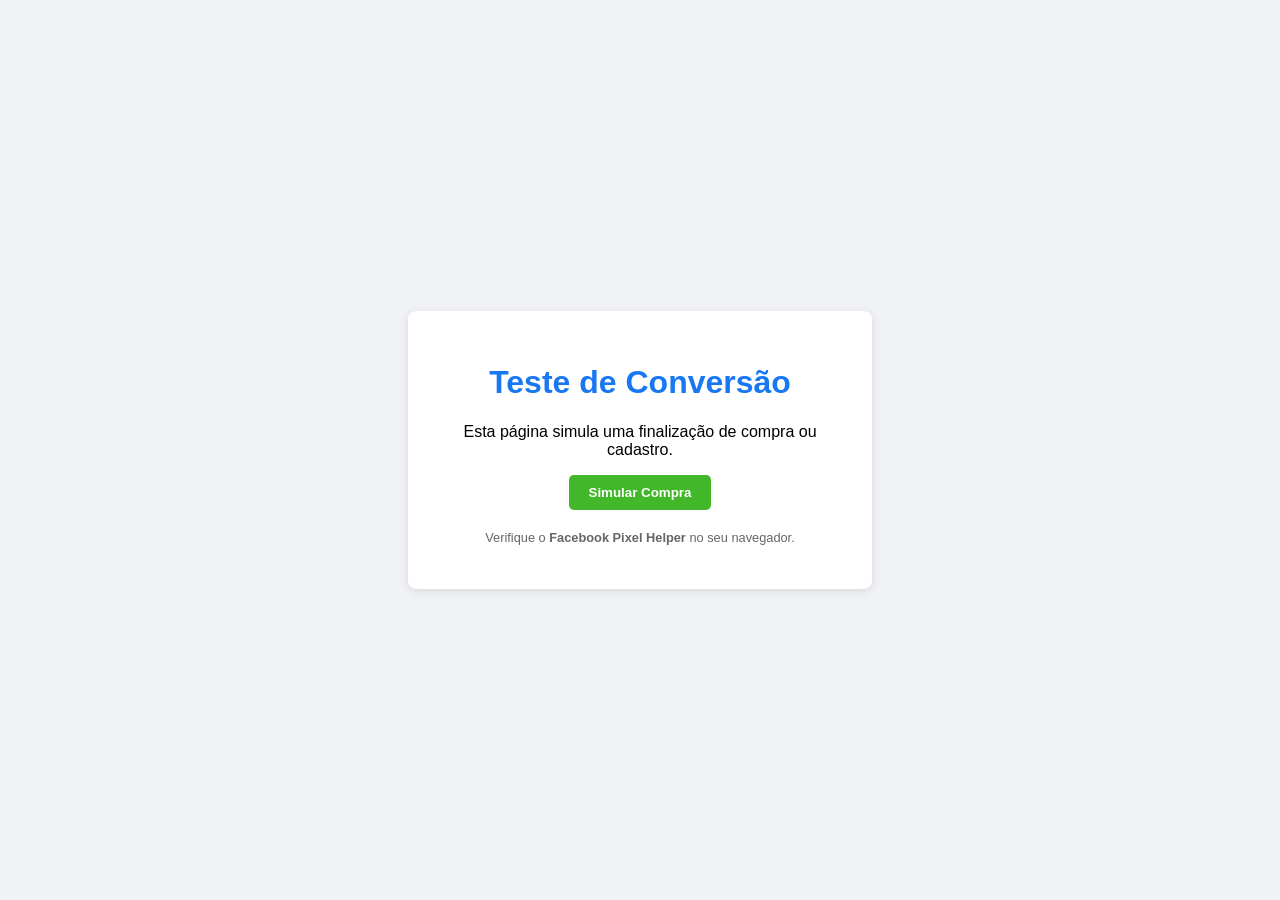
==== commit 665bbe62: "Update index.html" ====
--- a/index.html
+++ b/index.html
@@ -1,747 +1,58 @@
 <!DOCTYPE html>
-<html lang="pt-BR">
+<html lang="pt-br">
 <head>
-<meta charset="UTF-8">
-<meta name="viewport" content="width=device-width, initial-scale=1.0">
-<title>Editor de Video por Cenas</title>
-<style>
-  * { margin: 0; padding: 0; box-sizing: border-box; }
-  :root {
-    --bg: #0f0f0f; --surface: #1a1a2e; --surface2: #16213e; --accent: #e94560;
-    --accent2: #0f3460; --text: #eee; --text2: #999; --border: #2a2a4a;
-    --success: #00c853; --pexels: #05a081; --pixabay: #4dc247;
-  }
-  body { font-family: 'Segoe UI', system-ui, sans-serif; background: var(--bg); color: var(--text); min-height: 100vh; }
+    <meta charset="UTF-8">
+    <meta name="viewport" content="width=device-width, initial-scale=1.0">
+    <title>Página de Teste - Pixel e API</title>
 
-  /* Header */
-  .header { background: var(--surface); border-bottom: 1px solid var(--border); padding: 12px 24px; display: flex; align-items: center; gap: 16px; position: sticky; top: 0; z-index: 100; }
-  .header h1 { font-size: 18px; font-weight: 700; white-space: nowrap; }
-  .header-actions { display: flex; gap: 8px; margin-left: auto; }
-  .btn { padding: 8px 16px; border: none; border-radius: 6px; cursor: pointer; font-size: 13px; font-weight: 600; transition: all .2s; display: inline-flex; align-items: center; gap: 6px; }
-  .btn-primary { background: var(--accent); color: #fff; }
-  .btn-primary:hover { background: #d63050; }
-  .btn-secondary { background: var(--accent2); color: #fff; }
-  .btn-secondary:hover { background: #1a4a80; }
-  .btn-small { padding: 5px 10px; font-size: 12px; }
-  .btn:disabled { opacity: .4; cursor: not-allowed; }
-
-  /* Config Panel */
-  .config-toggle { background: var(--surface2); color: var(--text); border: 1px solid var(--border); padding: 6px 12px; border-radius: 6px; cursor: pointer; font-size: 13px; }
-  .config-panel { display: none; background: var(--surface); border: 1px solid var(--border); border-radius: 10px; padding: 20px; margin: 16px 24px; }
-  .config-panel.open { display: block; }
-  .config-grid { display: grid; grid-template-columns: repeat(auto-fit, minmax(280px, 1fr)); gap: 16px; }
-  .config-group label { display: block; font-size: 12px; color: var(--text2); margin-bottom: 4px; font-weight: 600; text-transform: uppercase; letter-spacing: .5px; }
-  .config-group input[type="text"], .config-group input[type="password"] {
-    width: 100%; padding: 8px 12px; background: var(--bg); border: 1px solid var(--border); border-radius: 6px; color: var(--text); font-size: 13px;
-  }
-
-  /* Main Content */
-  .main { padding: 24px; max-width: 1400px; margin: 0 auto; }
-  .section { margin-bottom: 32px; }
-  .section-title { font-size: 16px; font-weight: 700; margin-bottom: 12px; display: flex; align-items: center; gap: 8px; }
-  .badge { font-size: 11px; padding: 2px 8px; border-radius: 10px; font-weight: 600; }
-  .badge-count { background: var(--accent2); }
-
-  /* Upload Area */
-  .upload-area {
-    border: 2px dashed var(--border); border-radius: 12px; padding: 40px; text-align: center; cursor: pointer; transition: all .2s;
-  }
-  .upload-area:hover, .upload-area.dragover { border-color: var(--accent); background: rgba(233,69,96,.05); }
-  .upload-area input { display: none; }
-  .upload-area p { color: var(--text2); font-size: 14px; margin-top: 8px; }
-  .upload-info { margin-top: 12px; padding: 12px; background: var(--surface2); border-radius: 8px; font-size: 13px; display: none; }
-  .upload-info.visible { display: flex; align-items: center; gap: 12px; }
-
-  /* Sliders */
-  .sliders-row { display: flex; gap: 24px; flex-wrap: wrap; margin-bottom: 16px; align-items: end; }
-  .slider-group { flex: 1; min-width: 150px; }
-  .slider-group label { font-size: 12px; color: var(--text2); display: block; margin-bottom: 4px; }
-  .slider-group input[type="range"] { width: 100%; accent-color: var(--accent); }
-  .slider-val { font-size: 14px; font-weight: 700; color: var(--accent); }
-
-  /* Format selector */
-  .format-row { display: flex; gap: 12px; margin-bottom: 16px; }
-  .format-btn { padding: 8px 16px; border: 2px solid var(--border); border-radius: 8px; background: var(--surface); color: var(--text); cursor: pointer; font-size: 13px; font-weight: 600; transition: all .2s; }
-  .format-btn.active { border-color: var(--accent); background: rgba(233,69,96,.15); }
-
-  /* Scenes List */
-  .scenes-list { display: flex; flex-direction: column; gap: 12px; }
-  .scene-card {
-    background: var(--surface); border: 1px solid var(--border); border-radius: 10px; padding: 16px; transition: all .2s;
-  }
-  .scene-card.has-video { border-color: var(--success); }
-  .scene-header { display: flex; align-items: center; gap: 12px; margin-bottom: 8px; }
-  .scene-num { background: var(--accent); color: #fff; width: 28px; height: 28px; border-radius: 50%; display: flex; align-items: center; justify-content: center; font-size: 12px; font-weight: 700; flex-shrink: 0; }
-  .scene-times { font-size: 11px; color: var(--text2); margin-left: auto; white-space: nowrap; }
-  .scene-text { font-size: 13px; line-height: 1.5; color: var(--text); margin-bottom: 12px; }
-  .scene-search-row { display: flex; gap: 8px; margin-bottom: 12px; }
-  .scene-search-input { flex: 1; padding: 8px 12px; background: var(--bg); border: 1px solid var(--border); border-radius: 6px; color: var(--text); font-size: 13px; }
-  .scene-search-input:focus { outline: none; border-color: var(--accent); }
-
-  /* Video Grid */
-  .video-grid { display: grid; grid-template-columns: repeat(auto-fill, minmax(180px, 1fr)); gap: 10px; max-height: 400px; overflow-y: auto; padding: 4px; }
-  .video-card {
-    position: relative; border-radius: 8px; overflow: hidden; cursor: pointer; border: 2px solid transparent; transition: all .2s; background: var(--bg);
-  }
-  .video-card:hover { border-color: var(--accent); transform: scale(1.02); }
-  .video-card.selected { border-color: var(--success); box-shadow: 0 0 12px rgba(0,200,83,.3); }
-  .video-card video, .video-card img { width: 100%; aspect-ratio: 16/9; object-fit: cover; display: block; }
-  .video-card .source-badge {
-    position: absolute; top: 6px; left: 6px; font-size: 10px; padding: 2px 6px; border-radius: 4px; font-weight: 700; color: #fff;
-  }
-  .source-pexels { background: var(--pexels); }
-  .source-pixabay { background: var(--pixabay); }
-  .video-card .duration-badge {
-    position: absolute; bottom: 6px; right: 6px; font-size: 10px; padding: 2px 6px; border-radius: 4px; background: rgba(0,0,0,.7); color: #fff;
-  }
-  .video-card .check-mark {
-    position: absolute; top: 6px; right: 6px; width: 24px; height: 24px; background: var(--success); border-radius: 50%; display: none; align-items: center; justify-content: center; font-size: 14px;
-  }
-  .video-card.selected .check-mark { display: flex; }
-  .selected-preview { margin-top: 8px; padding: 8px; background: var(--bg); border-radius: 8px; display: none; align-items: center; gap: 12px; font-size: 12px; }
-  .selected-preview.visible { display: flex; }
-  .selected-preview video { width: 120px; border-radius: 6px; }
-
-  /* Loading */
-  .loader { display: inline-block; width: 18px; height: 18px; border: 2px solid var(--border); border-top-color: var(--accent); border-radius: 50%; animation: spin .6s linear infinite; }
-  @keyframes spin { to { transform: rotate(360deg); } }
-  .loading-overlay {
-    display: none; position: fixed; inset: 0; background: rgba(0,0,0,.7); z-index: 200; align-items: center; justify-content: center; flex-direction: column; gap: 16px;
-  }
-  .loading-overlay.visible { display: flex; }
-  .loading-overlay .loader { width: 40px; height: 40px; border-width: 3px; }
-  .loading-text { font-size: 16px; color: var(--text); }
-
-  /* Progress Bar */
-  .progress-container { display: none; margin-top: 16px; }
-  .progress-container.visible { display: block; }
-  .progress-bar { width: 100%; height: 8px; background: var(--border); border-radius: 4px; overflow: hidden; }
-  .progress-fill { height: 100%; background: var(--accent); border-radius: 4px; transition: width .3s; width: 0%; }
-  .progress-label { font-size: 12px; color: var(--text2); margin-top: 4px; }
-
-  /* Export Section */
-  .export-section { background: var(--surface); border: 1px solid var(--border); border-radius: 10px; padding: 20px; }
-  .export-status { margin-top: 12px; font-size: 13px; color: var(--text2); }
-
-  /* Transcription display */
-  .transcription-box { background: var(--surface); border: 1px solid var(--border); border-radius: 10px; padding: 16px; margin-top: 12px; font-size: 13px; line-height: 1.6; max-height: 200px; overflow-y: auto; display: none; }
-  .transcription-box.visible { display: block; }
-
-  /* Scrollbar */
-  ::-webkit-scrollbar { width: 6px; }
-  ::-webkit-scrollbar-track { background: var(--bg); }
-  ::-webkit-scrollbar-thumb { background: var(--border); border-radius: 3px; }
-  ::-webkit-scrollbar-thumb:hover { background: #444; }
-
-  /* Search All */
-  .search-all-row { display: flex; gap: 12px; align-items: center; margin-bottom: 16px; padding: 12px; background: var(--surface); border-radius: 8px; }
-</style>
+    <script>
+    !function(f,b,e,v,n,t,s)
+    {if(f.fbq)return;n=f.fbq=function(){n.callMethod?
+    n.callMethod.apply(n,arguments):n.queue.push(arguments)};
+    if(!f._fbq)f._fbq=n;n.push=n;n.loaded=!0;n.version='2.0';
+    n.queue=[];t=b.createElement(e);t.async=!0;
+    t.src=v;s=b.getElementsByTagName(e)[0];
+    s.parentNode.insertBefore(t,s)}(window, document,'script',
+    'https://connect.facebook.net/en_US/fbevents.js');
+    
+    // Substitua 'SEU_ID_DO_PIXEL' pelo número do seu Pixel
+    fbq('init', 'SEU_ID_DO_PIXEL'); 
+    fbq('track', 'PageView');
+    </script>
+    <style>
+        body { font-family: sans-serif; display: flex; justify-content: center; align-items: center; height: 100vh; background-color: #f0f2f5; margin: 0; }
+        .card { background: white; padding: 2rem; border-radius: 8px; box-shadow: 0 2px 10px rgba(0,0,0,0.1); text-align: center; max-width: 400px; }
+        h1 { color: #1877f2; }
+        button { background-color: #42b72a; color: white; border: none; padding: 10px 20px; border-radius: 5px; cursor: pointer; font-weight: bold; }
+        button:hover { background-color: #36a420; }
+    </style>
 </head>
 <body>
 
-<!-- Header -->
-<div class="header">
-  <h1>Editor de Video por Cenas</h1>
-  <button class="config-toggle" onclick="toggleConfig()">Configuracoes</button>
-  <div class="header-actions">
-    <div class="format-row" style="margin:0">
-      <button class="format-btn active" data-format="vertical" onclick="setFormat('vertical')">Vertical 9:16</button>
-      <button class="format-btn" data-format="horizontal" onclick="setFormat('horizontal')">Horizontal 16:9</button>
-    </div>
-  </div>
-</div>
-
-<!-- Config Panel -->
-<div class="config-panel" id="configPanel">
-  <div class="config-grid">
-    <div class="config-group">
-      <label>Groq API Key</label>
-      <input type="password" id="groqKey" placeholder="gsk_..." oninput="saveKeys()">
-    </div>
-    <div class="config-group">
-      <label>Pexels API Key</label>
-      <input type="password" id="pexelsKey" placeholder="Pexels key..." oninput="saveKeys()">
-    </div>
-    <div class="config-group">
-      <label>Pixabay API Key</label>
-      <input type="password" id="pixabayKey" placeholder="Pixabay key..." oninput="saveKeys()">
-    </div>
-  </div>
-</div>
-
-<!-- Main Content -->
-<div class="main">
-
-  <!-- Upload Section -->
-  <div class="section">
-    <div class="section-title">1. Upload do Audio</div>
-    <div class="upload-area" id="uploadArea" onclick="document.getElementById('audioInput').click()">
-      <input type="file" id="audioInput" accept=".flac,.mp3,.mp4,.mpeg,.mpga,.m4a,.ogg,.opus,.wav,.webm" onchange="handleFileUpload(this)">
-      <p><strong>Clique ou arraste</strong> o arquivo de audio aqui</p>
-      <p style="font-size:12px; margin-top:4px">MP3, WAV, M4A, OGG, FLAC, MP4, WEBM</p>
-    </div>
-    <div class="upload-info" id="uploadInfo">
-      <span id="fileName"></span>
-      <button class="btn btn-primary btn-small" id="transcribeBtn" onclick="transcribe()">Transcrever com Groq</button>
-      <span id="transcribeLoader" style="display:none"><span class="loader"></span></span>
-    </div>
-    <div class="transcription-box" id="transcriptionBox"></div>
-  </div>
-
-  <!-- Scenes Section -->
-  <div class="section" id="scenesSection" style="display:none">
-    <div class="section-title">2. Divisao em Cenas <span class="badge badge-count" id="sceneCount">0</span></div>
-    <div class="sliders-row">
-      <div class="slider-group">
-        <label>Minimo de palavras: <span class="slider-val" id="minVal">10</span></label>
-        <input type="range" id="sliderMin" min="3" max="30" value="10" oninput="updateSliders()">
-      </div>
-      <div class="slider-group">
-        <label>Ideal de palavras: <span class="slider-val" id="idealVal">15</span></label>
-        <input type="range" id="sliderIdeal" min="5" max="40" value="15" oninput="updateSliders()">
-      </div>
-      <div class="slider-group">
-        <label>Maximo de palavras: <span class="slider-val" id="maxVal">18</span></label>
-        <input type="range" id="sliderMax" min="8" max="50" value="18" oninput="updateSliders()">
-      </div>
+    <div class="card">
+        <h1>Teste de Conversão</h1>
+        <p>Esta página simula uma finalização de compra ou cadastro.</p>
+        
+        <button onclick="dispararEvento()">Simular Compra</button>
+        
+        <p style="font-size: 0.8rem; color: #666; margin-top: 20px;">
+            Verifique o <b>Facebook Pixel Helper</b> no seu navegador.
+        </p>
     </div>
 
-    <div class="search-all-row">
-      <button class="btn btn-secondary" onclick="searchAllScenes()">Buscar videos para TODAS as cenas</button>
-      <span id="searchAllStatus" style="font-size:12px; color:var(--text2)"></span>
-    </div>
+    <script>
+    function dispararEvento() {
+        // Dispara o evento no navegador
+        fbq('track', 'Purchase', {
+            value: 97.00,
+            currency: 'BRL',
+            event_id: 'abc_123' // Importante: o mesmo ID deve ser enviado via API para desduplicação
+        });
+        
+        alert('Evento Purchase enviado para o Pixel!');
+        console.log('Evento enviado. Agora o seu servidor deveria enviar o mesmo event_id via API.');
+    }
+    </script>
 
-    <div class="scenes-list" id="scenesList"></div>
-  </div>
-
-  <!-- Export Section -->
-  <div class="section" id="exportSection" style="display:none">
-    <div class="section-title">3. Gerar Video Final</div>
-    <div class="export-section">
-      <p style="font-size:13px; color:var(--text2); margin-bottom:12px">Todas as cenas com video selecionado serao cortadas, escaladas e concatenadas com o audio original.</p>
-      <button class="btn btn-primary" id="exportBtn" onclick="exportVideo()">Gerar Video</button>
-      <button class="btn btn-secondary" onclick="exportJSON()" style="margin-left:8px">Exportar JSON</button>
-      <div class="progress-container" id="progressContainer">
-        <div class="progress-bar"><div class="progress-fill" id="progressFill"></div></div>
-        <div class="progress-label" id="progressLabel">Preparando...</div>
-      </div>
-      <div class="export-status" id="exportStatus"></div>
-    </div>
-  </div>
-
-</div>
-
-<!-- Loading Overlay -->
-<div class="loading-overlay" id="loadingOverlay">
-  <span class="loader"></span>
-  <div class="loading-text" id="loadingText">Processando...</div>
-</div>
-
-<script type="module">
-import { FFmpeg } from 'https://esm.sh/@ffmpeg/ffmpeg@0.12.10';
-import { fetchFile } from 'https://esm.sh/@ffmpeg/util@0.12.1';
-
-// ============ STATE (on window so inline onclick can access) ============
-const S = window._S = {
-  audioFile: null,
-  groqResponse: null,
-  scenes: [],
-  selectedVideos: {},
-  videoFormat: 'vertical',
-  ffmpeg: null,
-  ffmpegLoaded: false,
-};
-
-// ============ CONFIG / KEYS ============
-function loadKeys() {
-  document.getElementById('groqKey').value = localStorage.getItem('groqKey') || '';
-  document.getElementById('pexelsKey').value = localStorage.getItem('pexelsKey') || '';
-  document.getElementById('pixabayKey').value = localStorage.getItem('pixabayKey') || '';
-}
-window.saveKeys = function() {
-  localStorage.setItem('groqKey', document.getElementById('groqKey').value);
-  localStorage.setItem('pexelsKey', document.getElementById('pexelsKey').value);
-  localStorage.setItem('pixabayKey', document.getElementById('pixabayKey').value);
-};
-window.toggleConfig = function() {
-  document.getElementById('configPanel').classList.toggle('open');
-};
-loadKeys();
-
-// ============ FORMAT ============
-window.setFormat = function(fmt) {
-  S.videoFormat = fmt;
-  document.querySelectorAll('.format-btn').forEach(b => b.classList.toggle('active', b.dataset.format === fmt));
-};
-
-// ============ FILE UPLOAD ============
-const uploadArea = document.getElementById('uploadArea');
-uploadArea.addEventListener('dragover', e => { e.preventDefault(); uploadArea.classList.add('dragover'); });
-uploadArea.addEventListener('dragleave', () => uploadArea.classList.remove('dragover'));
-uploadArea.addEventListener('drop', e => {
-  e.preventDefault();
-  uploadArea.classList.remove('dragover');
-  if (e.dataTransfer.files.length) {
-    document.getElementById('audioInput').files = e.dataTransfer.files;
-    window.handleFileUpload(document.getElementById('audioInput'));
-  }
-});
-
-window.handleFileUpload = function(input) {
-  if (!input.files.length) return;
-  S.audioFile = input.files[0];
-  document.getElementById('fileName').textContent = S.audioFile.name + ' (' + (S.audioFile.size / 1024 / 1024).toFixed(1) + ' MB)';
-  document.getElementById('uploadInfo').classList.add('visible');
-};
-
-// ============ TRANSCRIPTION (Groq) ============
-window.transcribe = async function() {
-  const key = document.getElementById('groqKey').value;
-  if (!key) { alert('Insira a API key do Groq nas configuracoes'); return; }
-  if (!S.audioFile) { alert('Selecione um arquivo de audio primeiro'); return; }
-
-  const loader = document.getElementById('transcribeLoader');
-  const btn = document.getElementById('transcribeBtn');
-  loader.style.display = 'inline'; btn.disabled = true;
-
-  try {
-    // Check supported formats
-    const supported = ['flac','mp3','mp4','mpeg','mpga','m4a','ogg','opus','wav','webm'];
-    const ext = S.audioFile.name.split('.').pop().toLowerCase();
-    if (!supported.includes(ext)) {
-      throw new Error('Formato ".' + ext + '" nao suportado. Use: ' + supported.join(', '));
-    }
-
-    const formData = new FormData();
-    formData.append('file', S.audioFile);
-    formData.append('model', 'whisper-large-v3-turbo');
-    formData.append('response_format', 'verbose_json');
-    formData.append('timestamp_granularities[]', 'word');
-
-    const resp = await fetch('/api/groq', {
-      method: 'POST',
-      headers: { 'Authorization': 'Bearer ' + key },
-      body: formData
-    });
-
-    if (!resp.ok) throw new Error('Groq API error: ' + resp.status + ' ' + (await resp.text()));
-    S.groqResponse = await resp.json();
-
-    const box = document.getElementById('transcriptionBox');
-    box.textContent = S.groqResponse.text;
-    box.classList.add('visible');
-
-    divideScenes();
-    document.getElementById('scenesSection').style.display = 'block';
-  } catch (err) {
-    alert('Erro na transcricao: ' + err.message);
-  } finally {
-    loader.style.display = 'none'; btn.disabled = false;
-  }
-};
-
-// ============ SCENE DIVISION ============
-function divideScenes() {
-  if (!S.groqResponse || !S.groqResponse.words) return;
-  const words = S.groqResponse.words;
-  const minW = parseInt(document.getElementById('sliderMin').value);
-  const idealW = parseInt(document.getElementById('sliderIdeal').value);
-  const maxW = parseInt(document.getElementById('sliderMax').value);
-
-  const pontuacoesFortes = /[.!?:]/;
-  const aspas = /['\"]/;
-  const pontuacoesFracas = /[,;]/;
-
-  const output = [];
-  let pos = 0;
-  let num = 1;
-
-  while (pos < words.length) {
-    let start = pos;
-    let end = pos;
-
-    if (words.length - pos <= minW) {
-      if (output.length > 0) {
-        const last = output[output.length - 1];
-        const remaining = words.slice(pos);
-        last.text += ' ' + remaining.map(w => w.word).join(' ');
-        last.end_time = remaining[remaining.length - 1].end;
-        last.duration = parseFloat((last.end_time - last.start_time).toFixed(2));
-        break;
-      } else {
-        end = words.length;
-      }
-    } else {
-      let found = false;
-      let positions = [];
-      let maxLimit = Math.min(pos + maxW, words.length);
-
-      for (let i = pos + minW - 1; i < maxLimit; i++) {
-        const w = words[i].word;
-        const lastChar = w[w.length - 1];
-        const penult = w.length > 1 ? w[w.length - 2] : '';
-        if (pontuacoesFortes.test(lastChar) || (pontuacoesFortes.test(penult) && aspas.test(lastChar))) {
-          positions.push(i);
-          found = true;
-        }
-      }
-
-      if (found) {
-        let best = positions[0];
-        let bestDist = Math.abs((best - pos + 1) - idealW);
-        for (let p of positions) {
-          const d = Math.abs((p - pos + 1) - idealW);
-          if (d < bestDist) { bestDist = d; best = p; }
-        }
-        end = best + 1;
-      } else {
-        let commaPos = [];
-        let idealLimit = Math.min(pos + idealW + 5, words.length);
-        for (let i = pos + minW - 1; i < idealLimit; i++) {
-          if (pontuacoesFracas.test(words[i].word[words[i].word.length - 1])) commaPos.push(i);
-        }
-        if (commaPos.length > 0) {
-          let best = commaPos[0];
-          let bestDist = Math.abs((best - pos + 1) - idealW);
-          for (let p of commaPos) {
-            const d = Math.abs((p - pos + 1) - idealW);
-            if (d < bestDist) { bestDist = d; best = p; }
-          }
-          end = best + 1;
-        } else {
-          end = Math.min(pos + idealW, words.length);
-        }
-      }
-    }
-
-    const sceneWords = words.slice(start, end);
-    if (sceneWords.length > 0) {
-      output.push({
-        scene_number: num,
-        start_time: sceneWords[0].start,
-        end_time: sceneWords[sceneWords.length - 1].end,
-        duration: parseFloat((sceneWords[sceneWords.length - 1].end - sceneWords[0].start).toFixed(2)),
-        text: sceneWords.map(w => w.word).join(' ').replace(/\s+/g, ' ').trim()
-      });
-      num++;
-    }
-    pos = end;
-  }
-
-  S.scenes = output;
-  renderScenes();
-}
-
-window.updateSliders = function() {
-  const min = parseInt(document.getElementById('sliderMin').value);
-  const ideal = parseInt(document.getElementById('sliderIdeal').value);
-  const max = parseInt(document.getElementById('sliderMax').value);
-  document.getElementById('minVal').textContent = min;
-  document.getElementById('idealVal').textContent = ideal;
-  document.getElementById('maxVal').textContent = max;
-
-  if (ideal < min) { document.getElementById('sliderIdeal').value = min; document.getElementById('idealVal').textContent = min; }
-  if (max < ideal) { document.getElementById('sliderMax').value = ideal; document.getElementById('maxVal').textContent = ideal; }
-
-  if (S.groqResponse) divideScenes();
-};
-
-// ============ RENDER SCENES ============
-function renderScenes() {
-  const list = document.getElementById('scenesList');
-  document.getElementById('sceneCount').textContent = S.scenes.length;
-  list.innerHTML = '';
-
-  S.scenes.forEach((scene, idx) => {
-    const hasVid = S.selectedVideos[idx];
-    const keywords = extractKeywords(scene.text);
-
-    const card = document.createElement('div');
-    card.className = 'scene-card' + (hasVid ? ' has-video' : '');
-    card.innerHTML = `
-      <div class="scene-header">
-        <div class="scene-num">${scene.scene_number}</div>
-        <div class="scene-times">${formatTime(scene.start_time)} - ${formatTime(scene.end_time)} (${scene.duration.toFixed(1)}s)</div>
-      </div>
-      <div class="scene-text">${scene.text}</div>
-      <div class="scene-search-row">
-        <input class="scene-search-input" id="search-${idx}" value="${keywords}" placeholder="Buscar videos...">
-        <button class="btn btn-secondary btn-small" onclick="searchScene(${idx})">Buscar</button>
-      </div>
-      <div class="video-grid" id="grid-${idx}"></div>
-      <div class="selected-preview ${hasVid ? 'visible' : ''}" id="preview-${idx}">
-        ${hasVid ? `<video src="${hasVid.preview || hasVid.url}" width="120" muted autoplay loop></video>
-        <span>Video selecionado (${hasVid.source}) - ${hasVid.duration}s</span>
-        <button class="btn btn-small" style="background:#c0392b;color:#fff;margin-left:auto" onclick="removeVideo(${idx})">X</button>` : ''}
-      </div>
-    `;
-    list.appendChild(card);
-  });
-
-  checkExportReady();
-}
-
-function extractKeywords(text) {
-  const stopwords = new Set(['the','a','an','and','or','but','in','on','at','to','for','of','with','by','is','it','this','that','was','are','be','have','has','had','do','does','did','will','would','could','should','may','might','i','you','he','she','we','they','my','your','his','her','our','their','me','him','us','them','o','a','e','de','do','da','em','um','uma','que','para','com','no','na','os','as','por','se','mais','como','eu','ele','ela','nos','eles','foi','ser','ter','seu','sua','meu','minha']);
-  return text.toLowerCase().replace(/[^\w\s]/g, '').split(/\s+/).filter(w => w.length > 2 && !stopwords.has(w)).slice(0, 5).join(' ');
-}
-
-function formatTime(s) {
-  const m = Math.floor(s / 60);
-  const sec = Math.floor(s % 60);
-  return m + ':' + String(sec).padStart(2, '0');
-}
-
-// ============ VIDEO SEARCH ============
-window.searchScene = async function(idx) {
-  const query = document.getElementById('search-' + idx).value.trim();
-  if (!query) return;
-
-  const grid = document.getElementById('grid-' + idx);
-  grid.innerHTML = '<span class="loader"></span>';
-
-  const results = await searchVideos(query);
-  renderVideoGrid(grid, results, idx);
-};
-
-window.searchAllScenes = async function() {
-  const status = document.getElementById('searchAllStatus');
-  for (let i = 0; i < S.scenes.length; i++) {
-    status.textContent = `Buscando cena ${i + 1} de ${S.scenes.length}...`;
-    const query = document.getElementById('search-' + i).value.trim();
-    if (!query) continue;
-    const grid = document.getElementById('grid-' + i);
-    grid.innerHTML = '<span class="loader"></span>';
-    const results = await searchVideos(query);
-    renderVideoGrid(grid, results, i);
-    if (i < S.scenes.length - 1) await new Promise(r => setTimeout(r, 300));
-  }
-  status.textContent = 'Busca completa!';
-  setTimeout(() => status.textContent = '', 3000);
-};
-
-async function searchVideos(query) {
-  const pexelsKey = document.getElementById('pexelsKey').value;
-  const pixabayKey = document.getElementById('pixabayKey').value;
-  const results = [];
-  const promises = [];
-
-  if (pexelsKey) {
-    promises.push(
-      fetch(`https://api.pexels.com/videos/search?query=${encodeURIComponent(query)}&per_page=15&orientation=${S.videoFormat === 'vertical' ? 'portrait' : 'landscape'}`, {
-        headers: { 'Authorization': pexelsKey }
-      }).then(r => r.json()).then(data => {
-        (data.videos || []).forEach(v => {
-          const file = pickBestFile(v.video_files);
-          if (file) {
-            results.push({
-              source: 'pexels', id: v.id, duration: v.duration,
-              width: file.width, height: file.height, url: file.link,
-              preview: v.video_pictures?.[0]?.picture || '', thumbnail: v.image
-            });
-          }
-        });
-      }).catch(() => {})
-    );
-  }
-
-  if (pixabayKey) {
-    promises.push(
-      fetch(`https://pixabay.com/api/videos/?key=${pixabayKey}&q=${encodeURIComponent(query)}&per_page=15`).then(r => r.json()).then(data => {
-        (data.hits || []).forEach(v => {
-          const file = v.videos?.medium || v.videos?.small || v.videos?.large;
-          if (file) {
-            results.push({
-              source: 'pixabay', id: v.id, duration: v.duration,
-              width: file.width, height: file.height, url: file.url,
-              preview: `https://i.vimeocdn.com/video/${v.picture_id}_295x166.jpg`,
-              thumbnail: `https://i.vimeocdn.com/video/${v.picture_id}_295x166.jpg`
-            });
-          }
-        });
-      }).catch(() => {})
-    );
-  }
-
-  await Promise.all(promises);
-  return results;
-}
-
-function pickBestFile(files) {
-  if (!files || !files.length) return null;
-  const sorted = [...files].sort((a, b) => b.width - a.width);
-  return sorted.find(f => f.width <= 1920 && f.width >= 640) || sorted[sorted.length - 1];
-}
-
-function renderVideoGrid(grid, results, sceneIdx) {
-  if (!results.length) {
-    grid.innerHTML = '<span style="color:var(--text2);font-size:13px">Nenhum video encontrado</span>';
-    return;
-  }
-  grid.innerHTML = '';
-  results.forEach((vid) => {
-    const isSelected = S.selectedVideos[sceneIdx]?.id === vid.id && S.selectedVideos[sceneIdx]?.source === vid.source;
-    const card = document.createElement('div');
-    card.className = 'video-card' + (isSelected ? ' selected' : '');
-    card.innerHTML = `
-      <img src="${vid.thumbnail || vid.preview}" loading="lazy" onerror="this.style.background='#333'">
-      <span class="source-badge source-${vid.source}">${vid.source}</span>
-      <span class="duration-badge">${vid.duration}s</span>
-      <div class="check-mark">&#10003;</div>
-    `;
-    card.addEventListener('click', (e) => {
-      S.selectedVideos[sceneIdx] = vid;
-      grid.querySelectorAll('.video-card').forEach(c => c.classList.remove('selected'));
-      card.classList.add('selected');
-
-      const preview = document.getElementById('preview-' + sceneIdx);
-      preview.innerHTML = `
-        <video src="${vid.url}" width="120" muted autoplay loop></video>
-        <span>Video selecionado (${vid.source}) - ${vid.duration}s - ${vid.width}x${vid.height}</span>
-        <button class="btn btn-small" style="background:#c0392b;color:#fff;margin-left:auto" onclick="removeVideo(${sceneIdx})">X</button>
-      `;
-      preview.classList.add('visible');
-      grid.closest('.scene-card').classList.add('has-video');
-      checkExportReady();
-    });
-    grid.appendChild(card);
-  });
-}
-
-window.removeVideo = function(idx) {
-  delete S.selectedVideos[idx];
-  const preview = document.getElementById('preview-' + idx);
-  preview.innerHTML = '';
-  preview.classList.remove('visible');
-  document.getElementById('grid-' + idx).closest('.scene-card').classList.remove('has-video');
-  document.getElementById('grid-' + idx).querySelectorAll('.video-card').forEach(c => c.classList.remove('selected'));
-  checkExportReady();
-};
-
-function checkExportReady() {
-  document.getElementById('exportSection').style.display = S.scenes.length > 0 ? 'block' : 'none';
-}
-
-// ============ EXPORT JSON ============
-window.exportJSON = function() {
-  const data = S.scenes.map((s, i) => ({ ...s, video: S.selectedVideos[i] || null }));
-  const blob = new Blob([JSON.stringify(data, null, 2)], { type: 'application/json' });
-  const a = document.createElement('a');
-  a.href = URL.createObjectURL(blob);
-  a.download = 'scenes-export.json';
-  a.click();
-};
-
-// ============ FFMPEG EXPORT ============
-async function loadFFmpeg() {
-  if (S.ffmpegLoaded) return;
-  S.ffmpeg = new FFmpeg();
-  S.ffmpeg.on('progress', ({ progress }) => {
-    const pct = Math.round(progress * 100);
-    document.getElementById('progressFill').style.width = pct + '%';
-    document.getElementById('progressLabel').textContent = `Processando... ${pct}%`;
-  });
-  await S.ffmpeg.load({
-    coreURL: 'https://unpkg.com/@ffmpeg/core@0.12.6/dist/esm/ffmpeg-core.js',
-    wasmURL: 'https://unpkg.com/@ffmpeg/core@0.12.6/dist/esm/ffmpeg-core.wasm',
-  });
-  S.ffmpegLoaded = true;
-}
-
-window.exportVideo = async function() {
-  const missing = S.scenes.filter((_, i) => !S.selectedVideos[i]);
-  if (missing.length > 0) {
-    alert(`Faltam videos para ${missing.length} cena(s). Selecione videos para todas as cenas.`);
-    return;
-  }
-
-  const btn = document.getElementById('exportBtn');
-  btn.disabled = true;
-  const prog = document.getElementById('progressContainer');
-  prog.classList.add('visible');
-  const status = document.getElementById('exportStatus');
-  status.textContent = 'Carregando FFmpeg...';
-
-  try {
-    await loadFFmpeg();
-
-    const isVertical = S.videoFormat === 'vertical';
-
-    status.textContent = 'Preparando audio...';
-    const audioData = await fetchFile(S.audioFile);
-    await S.ffmpeg.writeFile('audio.mp3', audioData);
-
-    let fileList = '';
-    for (let i = 0; i < S.scenes.length; i++) {
-      const scene = S.scenes[i];
-      const vid = S.selectedVideos[i];
-      status.textContent = `Baixando video cena ${i + 1}/${S.scenes.length}...`;
-
-      const videoData = await fetchFile(vid.url);
-      const inputName = `input_${i}.mp4`;
-      const outputName = `scene_${i}.mp4`;
-      await S.ffmpeg.writeFile(inputName, videoData);
-
-      let duration = scene.duration;
-      if (i < S.scenes.length - 1) {
-        duration = S.scenes[i + 1].start_time - scene.start_time;
-      }
-      if (i === 0 && scene.start_time > 0) {
-        duration += scene.start_time;
-      }
-      duration = parseFloat(duration.toFixed(3));
-
-      status.textContent = `Processando cena ${i + 1}/${S.scenes.length}...`;
-
-      const scaleFilter = isVertical
-        ? `scale=1080:1920:force_original_aspect_ratio=increase,crop=1080:1920`
-        : `scale=1920:1080:force_original_aspect_ratio=decrease,pad=1920:1080:-1:-1:color=black`;
-
-      await S.ffmpeg.exec([
-        '-y', '-stream_loop', '-1', '-i', inputName,
-        '-vf', `trim=duration=${duration},setpts=PTS-STARTPTS,${scaleFilter}`,
-        '-r', '30', '-c:v', 'libx264', '-preset', 'veryfast', '-crf', '23', '-an',
-        outputName
-      ]);
-
-      fileList += `file '${outputName}'\n`;
-      await S.ffmpeg.deleteFile(inputName);
-    }
-
-    status.textContent = 'Juntando todos os clipes...';
-    await S.ffmpeg.writeFile('list.txt', new TextEncoder().encode(fileList));
-
-    await S.ffmpeg.exec([
-      '-y', '-f', 'concat', '-safe', '0', '-i', 'list.txt',
-      '-i', 'audio.mp3', '-map', '0:v', '-map', '1:a',
-      '-c:v', 'copy', '-c:a', 'aac', '-b:a', '192k', '-shortest',
-      'output.mp4'
-    ]);
-
-    status.textContent = 'Finalizando...';
-    const outputData = await S.ffmpeg.readFile('output.mp4');
-    const blob = new Blob([outputData.buffer], { type: 'video/mp4' });
-    const a = document.createElement('a');
-    a.href = URL.createObjectURL(blob);
-    a.download = 'video_final.mp4';
-    a.click();
-
-    status.textContent = 'Video gerado com sucesso! Download iniciado.';
-    document.getElementById('progressFill').style.width = '100%';
-
-    for (let i = 0; i < S.scenes.length; i++) { try { await S.ffmpeg.deleteFile(`scene_${i}.mp4`); } catch {} }
-    try { await S.ffmpeg.deleteFile('list.txt'); } catch {}
-    try { await S.ffmpeg.deleteFile('audio.mp3'); } catch {}
-    try { await S.ffmpeg.deleteFile('output.mp4'); } catch {}
-
-  } catch (err) {
-    status.textContent = 'Erro: ' + err.message;
-    console.error(err);
-  } finally {
-    btn.disabled = false;
-  }
-};
-
-</script>
 </body>
 </html>
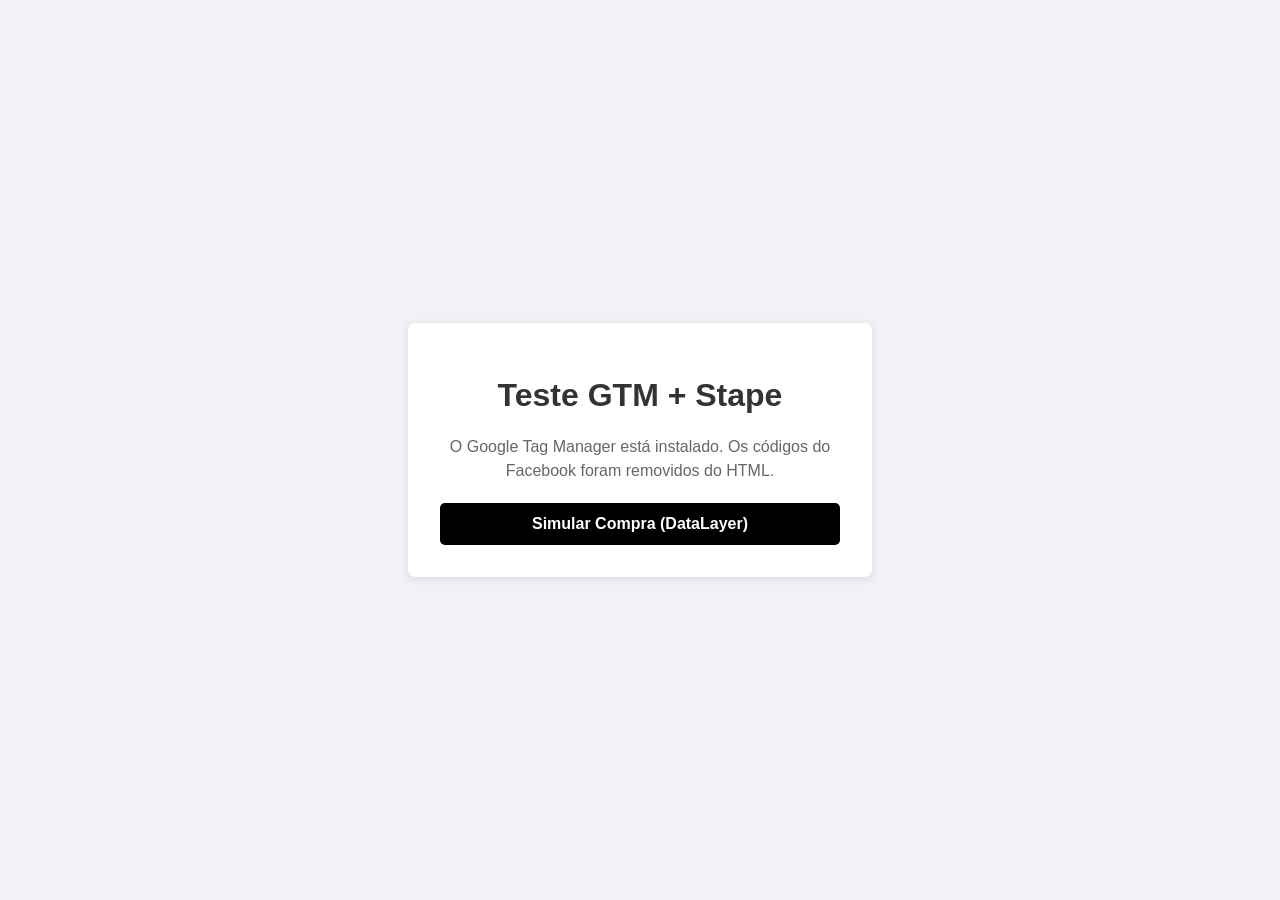
==== commit 81562fdc: "Update index.html" ====
--- a/index.html
+++ b/index.html
@@ -3,54 +3,50 @@
 <head>
     <meta charset="UTF-8">
     <meta name="viewport" content="width=device-width, initial-scale=1.0">
-    <title>Página de Teste - Pixel e API</title>
+    <title>Página de Teste - Integração GTM</title>
 
-    <script>
-    !function(f,b,e,v,n,t,s)
-    {if(f.fbq)return;n=f.fbq=function(){n.callMethod?
-    n.callMethod.apply(n,arguments):n.queue.push(arguments)};
-    if(!f._fbq)f._fbq=n;n.push=n;n.loaded=!0;n.version='2.0';
-    n.queue=[];t=b.createElement(e);t.async=!0;
-    t.src=v;s=b.getElementsByTagName(e)[0];
-    s.parentNode.insertBefore(t,s)}(window, document,'script',
-    'https://connect.facebook.net/en_US/fbevents.js');
-    
-    // Substitua 'SEU_ID_DO_PIXEL' pelo número do seu Pixel
-    fbq('init', 'SEU_ID_DO_PIXEL'); 
-    fbq('track', 'PageView');
-    </script>
+    <script>(function(w,d,s,l,i){w[l]=w[l]||[];w[l].push({'gtm.start':new Date().getTime(),event:'gtm.js'});var f=d.getElementsByTagName(s)[0],j=d.createElement(s);j.async=true;j.src="https://load.cafe.vaulttab.com/avchqtlbjc.js?"+i;f.parentNode.insertBefore(j,f);})(window,document,'script','dataLayer','5=Cg5fKyA8RVYxOTY4OkU%2FRRVXUEJFVwwNXhwDGRgFHAIBRAEDGQ%3D%3D');</script>
     <style>
         body { font-family: sans-serif; display: flex; justify-content: center; align-items: center; height: 100vh; background-color: #f0f2f5; margin: 0; }
         .card { background: white; padding: 2rem; border-radius: 8px; box-shadow: 0 2px 10px rgba(0,0,0,0.1); text-align: center; max-width: 400px; }
-        h1 { color: #1877f2; }
-        button { background-color: #42b72a; color: white; border: none; padding: 10px 20px; border-radius: 5px; cursor: pointer; font-weight: bold; }
-        button:hover { background-color: #36a420; }
+        h1 { color: #333; }
+        p { color: #666; margin-bottom: 20px; line-height: 1.5; }
+        button { background-color: #000; color: white; border: none; padding: 12px 24px; border-radius: 5px; cursor: pointer; font-weight: bold; font-size: 16px; width: 100%;}
+        button:hover { background-color: #333; }
     </style>
 </head>
 <body>
 
     <div class="card">
-        <h1>Teste de Conversão</h1>
-        <p>Esta página simula uma finalização de compra ou cadastro.</p>
+        <h1>Teste GTM + Stape</h1>
+        <p>O Google Tag Manager está instalado. Os códigos do Facebook foram removidos do HTML.</p>
         
-        <button onclick="dispararEvento()">Simular Compra</button>
-        
-        <p style="font-size: 0.8rem; color: #666; margin-top: 20px;">
-            Verifique o <b>Facebook Pixel Helper</b> no seu navegador.
-        </p>
+        <button onclick="dispararEventoGTM()">Simular Compra (DataLayer)</button>
     </div>
 
     <script>
-    function dispararEvento() {
-        // Dispara o evento no navegador
-        fbq('track', 'Purchase', {
-            value: 97.00,
-            currency: 'BRL',
-            event_id: 'abc_123' // Importante: o mesmo ID deve ser enviado via API para desduplicação
+    // Função para enviar os dados para a Camada de Dados (DataLayer) do GTM
+    function dispararEventoGTM() {
+        // Inicializa o DataLayer caso não exista
+        window.dataLayer = window.dataLayer || [];
+        
+        // Dispara um evento personalizado que o GTM pode ler
+        window.dataLayer.push({
+            'event': 'purchase_test',
+            'ecommerce': {
+                'currency': 'BRL',
+                'value': 97.00,
+                'items': [{
+                    'item_id': 'PRODUTO_001',
+                    'item_name': 'Curso Teste',
+                    'price': 97.00,
+                    'quantity': 1
+                }]
+            }
         });
         
-        alert('Evento Purchase enviado para o Pixel!');
-        console.log('Evento enviado. Agora o seu servidor deveria enviar o mesmo event_id via API.');
+        alert('Evento "purchase_test" enviado para o GTM!');
+        console.log('Verifique o modo de Visualização (Preview) do GTM para confirmar o recebimento do evento "purchase_test".');
     }
     </script>
 
